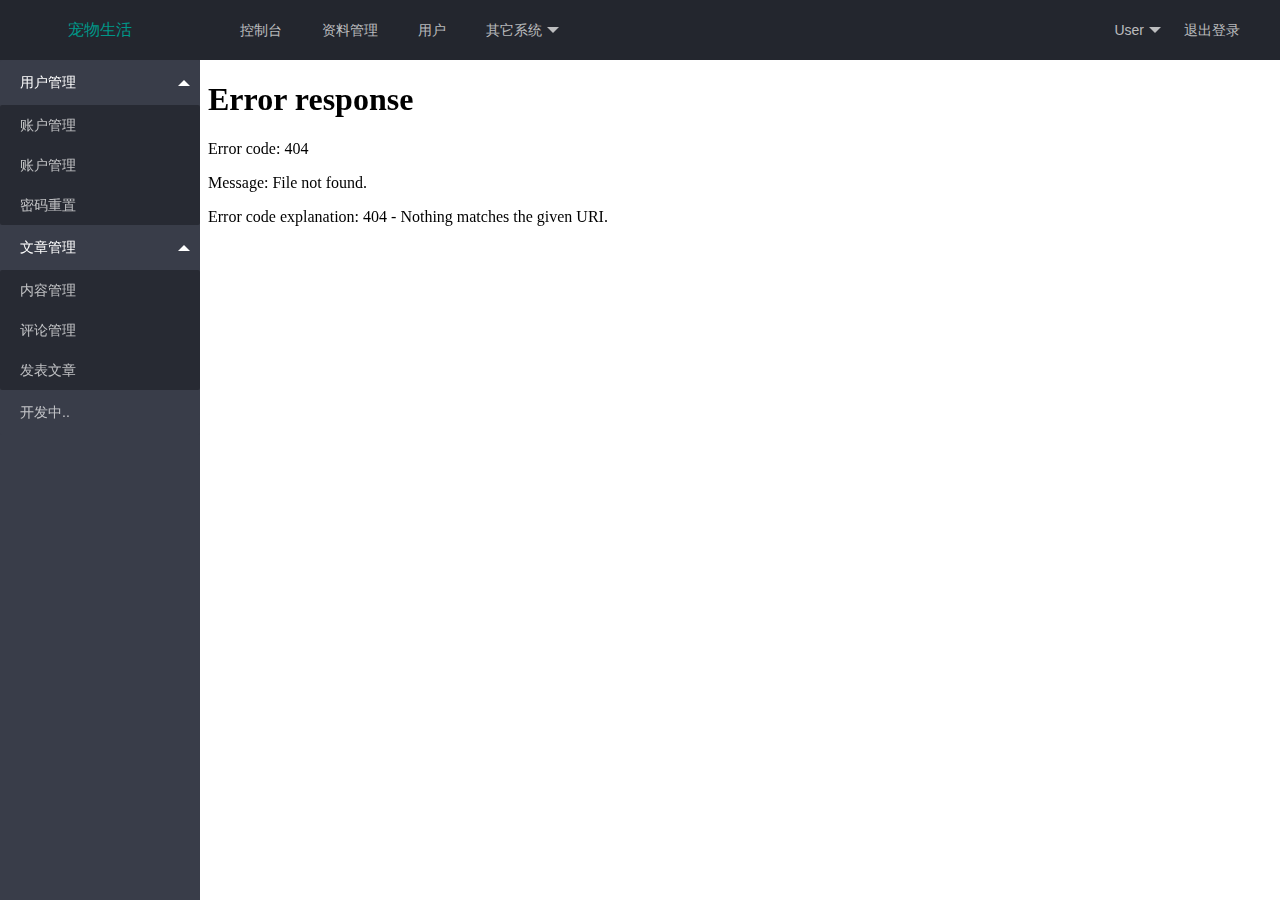
==== src/main/resources/static/admin.html @ 0b6a1676 "完成后台管理部分功能" ====
<!DOCTYPE html>
<html>
<head>
  <meta charset="utf-8">
  <meta name="viewport" content="width=device-width, initial-scale=1, maximum-scale=1">
  <title>宠物生活后台管理</title>
  <link rel="stylesheet" href="./layui/css/layui.css">
</head>

<body class="layui-layout-body">
<div class="layui-layout layui-layout-admin">
  <div class="layui-header">
    <div class="layui-logo">宠物生活</div>
    <!-- 头部区域（可配合layui已有的水平导航） -->
    <ul class="layui-nav layui-layout-left">
      <li class="layui-nav-item"><a href="">控制台</a></li>
      <li class="layui-nav-item"><a href="">资料管理</a></li>
      <li class="layui-nav-item"><a href="">用户</a></li>
      <li class="layui-nav-item">
        <a href="javascript:;">其它系统</a>
        <dl class="layui-nav-child">
          <dd><a href="">邮件管理</a></dd>
          <dd><a href="">消息管理</a></dd>
          <dd><a href="">授权管理</a></dd>
        </dl>
      </li>
    </ul>
    <ul class="layui-nav layui-layout-right">
      <li class="layui-nav-item">
        <a href="javascript:;">
          <!--                    <img src="http://t.cn/RCzsdCq" class="layui-nav-img">-->
          User
        </a>
        <dl class="layui-nav-child">
          <dd><a href="">基本资料</a></dd>
          <dd><a href="">安全设置</a></dd>
        </dl>
      </li>
      <li class="layui-nav-item"><a href="">退出登录</a></li>
    </ul>
  </div>

  <div class="layui-side layui-bg-black">
    <div class="layui-side-scroll">
      <!-- 左侧导航区域（可配合layui已有的垂直导航） -->
      <ul class="layui-nav layui-nav-tree"  lay-filter="test">
        <li class="layui-nav-item layui-nav-itemed">
          <a class="" href="">用户管理</a>
          <dl class="layui-nav-child">
            <dd><a target="view-frame" href="page/user.html">账户管理</a></dd>
            <dd><a target="view-frame" href="">账户管理</a></dd>
            <dd><a target="view-frame" href="">密码重置</a></dd>
          </dl>
        </li>
        <li class="layui-nav-item layui-nav-itemed">
          <a class="" href="">文章管理</a>
          <dl class="layui-nav-child">
            <dd><a target="view-frame" href="page/article.html">内容管理</a></dd>
            <dd><a target="view-frame" href="page/comment.html">评论管理</a></dd>
            <dd><a target="view-frame" href="">发表文章</a></dd>
          </dl>
        </li>
        <li class="layui-nav-item"><a href="">开发中..</a></li>
      </ul>
    </div>
  </div>

  <div class="layui-body">
    <!-- 内容主体区域 -->
    <!--        <div style="padding: 15px">-->
    <iframe name="view-frame" src="page/welcome.html" scrolling="no" frameborder="0" id="demoAdmin" style="width: 100%; height: 100%;"></iframe>
    <!--        </div>-->
  </div>

  <div class="layui-footer">
    <!-- 底部固定区域 -->
    © layui.com - 底部固定区域
  </div>
</div>
<script src="./layui/layui.js"></script>
<script>
  //JavaScript代码区域
  layui.use('element', function(){
    var element = layui.element;

  });
  function reinitIframe() {
    var iframe = document.getElementById("urlIframe");
    try
    {
      var bHeight = iframe.contentWindow.document.body.scrollHeight;
      /*
      var dHeight = iframe.contentWindow.document.documentElement.scrollHeight;
      var height = Math.max(bHeight, dHeight);
      iframe.height = height; */
      iframe.height = bHeight;
    }
    catch (ex) { }
  }
</script>
</body>
<style>
  .layui-layout-admin .layui-body{bottom:0}
</style>
</html>
---- src/main/resources/static/layui/css/layui.css ----
/** layui-v2.5.5 MIT License By https://www.layui.com */
.layui-inline, img {
    display: inline-block;
    vertical-align: middle
}

h1, h2, h3, h4, h5, h6 {
    font-weight: 400
}

.layui-edge, .layui-header, .layui-inline, .layui-main {
    position: relative
}

.layui-body, .layui-edge, .layui-elip {
    overflow: hidden
}

.layui-btn, .layui-edge, .layui-inline, img {
    vertical-align: middle
}

.layui-btn, .layui-disabled, .layui-icon, .layui-unselect {
    -moz-user-select: none;
    -webkit-user-select: none;
    -ms-user-select: none
}

.layui-elip, .layui-form-checkbox span, .layui-form-pane .layui-form-label {
    text-overflow: ellipsis;
    white-space: nowrap
}

.layui-breadcrumb, .layui-tree-btnGroup {
    visibility: hidden
}

blockquote, body, button, dd, div, dl, dt, form, h1, h2, h3, h4, h5, h6, input, li, ol, p, pre, td, textarea, th, ul {
    margin: 0;
    padding: 0;
    -webkit-tap-highlight-color: rgba(0, 0, 0, 0)
}

a:active, a:hover {
    outline: 0
}

img {
    border: none
}

li {
    list-style: none
}

table {
    border-collapse: collapse;
    border-spacing: 0
}

h4, h5, h6 {
    font-size: 100%
}

button, input, optgroup, option, select, textarea {
    font-family: inherit;
    font-size: inherit;
    font-style: inherit;
    font-weight: inherit;
    outline: 0
}

pre {
    white-space: pre-wrap;
    white-space: -moz-pre-wrap;
    white-space: -pre-wrap;
    white-space: -o-pre-wrap;
    word-wrap: break-word
}

body {
    line-height: 24px;
    font: 14px Helvetica Neue, Helvetica, PingFang SC, Tahoma, Arial, sans-serif
}

hr {
    height: 1px;
    margin: 10px 0;
    border: 0;
    clear: both
}

a {
    color: #333;
    text-decoration: none
}

a:hover {
    color: #777
}

a cite {
    font-style: normal;
    *cursor: pointer
}

.layui-border-box, .layui-border-box * {
    box-sizing: border-box
}

.layui-box, .layui-box * {
    box-sizing: content-box
}

.layui-clear {
    clear: both;
    *zoom: 1
}

.layui-clear:after {
    content: '\20';
    clear: both;
    *zoom: 1;
    display: block;
    height: 0
}

.layui-inline {
    *display: inline;
    *zoom: 1
}

.layui-edge {
    display: inline-block;
    width: 0;
    height: 0;
    border-width: 6px;
    border-style: dashed;
    border-color: transparent
}

.layui-edge-top {
    top: -4px;
    border-bottom-color: #999;
    border-bottom-style: solid
}

.layui-edge-right {
    border-left-color: #999;
    border-left-style: solid
}

.layui-edge-bottom {
    top: 2px;
    border-top-color: #999;
    border-top-style: solid
}

.layui-edge-left {
    border-right-color: #999;
    border-right-style: solid
}

.layui-disabled, .layui-disabled:hover {
    color: #d2d2d2 !important;
    cursor: not-allowed !important
}

.layui-circle {
    border-radius: 100%
}

.layui-show {
    display: block !important
}

.layui-hide {
    display: none !important
}

@font-face {
    font-family: layui-icon;
    src: url(../font/iconfont.eot?v=250);
    src: url(../font/iconfont.eot?v=250#iefix) format('embedded-opentype'), url(../font/iconfont.woff2?v=250) format('woff2'), url(../font/iconfont.woff?v=250) format('woff'), url(../font/iconfont.ttf?v=250) format('truetype'), url(../font/iconfont.svg?v=250#layui-icon) format('svg')
}

.layui-icon {
    font-family: layui-icon !important;
    font-size: 16px;
    font-style: normal;
    -webkit-font-smoothing: antialiased;
    -moz-osx-font-smoothing: grayscale
}

.layui-icon-reply-fill:before {
    content: "\e611"
}

.layui-icon-set-fill:before {
    content: "\e614"
}

.layui-icon-menu-fill:before {
    content: "\e60f"
}

.layui-icon-search:before {
    content: "\e615"
}

.layui-icon-share:before {
    content: "\e641"
}

.layui-icon-set-sm:before {
    content: "\e620"
}

.layui-icon-engine:before {
    content: "\e628"
}

.layui-icon-close:before {
    content: "\1006"
}

.layui-icon-close-fill:before {
    content: "\1007"
}

.layui-icon-chart-screen:before {
    content: "\e629"
}

.layui-icon-star:before {
    content: "\e600"
}

.layui-icon-circle-dot:before {
    content: "\e617"
}

.layui-icon-chat:before {
    content: "\e606"
}

.layui-icon-release:before {
    content: "\e609"
}

.layui-icon-list:before {
    content: "\e60a"
}

.layui-icon-chart:before {
    content: "\e62c"
}

.layui-icon-ok-circle:before {
    content: "\1005"
}

.layui-icon-layim-theme:before {
    content: "\e61b"
}

.layui-icon-table:before {
    content: "\e62d"
}

.layui-icon-right:before {
    content: "\e602"
}

.layui-icon-left:before {
    content: "\e603"
}

.layui-icon-cart-simple:before {
    content: "\e698"
}

.layui-icon-face-cry:before {
    content: "\e69c"
}

.layui-icon-face-smile:before {
    content: "\e6af"
}

.layui-icon-survey:before {
    content: "\e6b2"
}

.layui-icon-tree:before {
    content: "\e62e"
}

.layui-icon-upload-circle:before {
    content: "\e62f"
}

.layui-icon-add-circle:before {
    content: "\e61f"
}

.layui-icon-download-circle:before {
    content: "\e601"
}

.layui-icon-templeate-1:before {
    content: "\e630"
}

.layui-icon-util:before {
    content: "\e631"
}

.layui-icon-face-surprised:before {
    content: "\e664"
}

.layui-icon-edit:before {
    content: "\e642"
}

.layui-icon-speaker:before {
    content: "\e645"
}

.layui-icon-down:before {
    content: "\e61a"
}

.layui-icon-file:before {
    content: "\e621"
}

.layui-icon-layouts:before {
    content: "\e632"
}

.layui-icon-rate-half:before {
    content: "\e6c9"
}

.layui-icon-add-circle-fine:before {
    content: "\e608"
}

.layui-icon-prev-circle:before {
    content: "\e633"
}

.layui-icon-read:before {
    content: "\e705"
}

.layui-icon-404:before {
    content: "\e61c"
}

.layui-icon-carousel:before {
    content: "\e634"
}

.layui-icon-help:before {
    content: "\e607"
}

.layui-icon-code-circle:before {
    content: "\e635"
}

.layui-icon-water:before {
    content: "\e636"
}

.layui-icon-username:before {
    content: "\e66f"
}

.layui-icon-find-fill:before {
    content: "\e670"
}

.layui-icon-about:before {
    content: "\e60b"
}

.layui-icon-location:before {
    content: "\e715"
}

.layui-icon-up:before {
    content: "\e619"
}

.layui-icon-pause:before {
    content: "\e651"
}

.layui-icon-date:before {
    content: "\e637"
}

.layui-icon-layim-uploadfile:before {
    content: "\e61d"
}

.layui-icon-delete:before {
    content: "\e640"
}

.layui-icon-play:before {
    content: "\e652"
}

.layui-icon-top:before {
    content: "\e604"
}

.layui-icon-friends:before {
    content: "\e612"
}

.layui-icon-refresh-3:before {
    content: "\e9aa"
}

.layui-icon-ok:before {
    content: "\e605"
}

.layui-icon-layer:before {
    content: "\e638"
}

.layui-icon-face-smile-fine:before {
    content: "\e60c"
}

.layui-icon-dollar:before {
    content: "\e659"
}

.layui-icon-group:before {
    content: "\e613"
}

.layui-icon-layim-download:before {
    content: "\e61e"
}

.layui-icon-picture-fine:before {
    content: "\e60d"
}

.layui-icon-link:before {
    content: "\e64c"
}

.layui-icon-diamond:before {
    content: "\e735"
}

.layui-icon-log:before {
    content: "\e60e"
}

.layui-icon-rate-solid:before {
    content: "\e67a"
}

.layui-icon-fonts-del:before {
    content: "\e64f"
}

.layui-icon-unlink:before {
    content: "\e64d"
}

.layui-icon-fonts-clear:before {
    content: "\e639"
}

.layui-icon-triangle-r:before {
    content: "\e623"
}

.layui-icon-circle:before {
    content: "\e63f"
}

.layui-icon-radio:before {
    content: "\e643"
}

.layui-icon-align-center:before {
    content: "\e647"
}

.layui-icon-align-right:before {
    content: "\e648"
}

.layui-icon-align-left:before {
    content: "\e649"
}

.layui-icon-loading-1:before {
    content: "\e63e"
}

.layui-icon-return:before {
    content: "\e65c"
}

.layui-icon-fonts-strong:before {
    content: "\e62b"
}

.layui-icon-upload:before {
    content: "\e67c"
}

.layui-icon-dialogue:before {
    content: "\e63a"
}

.layui-icon-video:before {
    content: "\e6ed"
}

.layui-icon-headset:before {
    content: "\e6fc"
}

.layui-icon-cellphone-fine:before {
    content: "\e63b"
}

.layui-icon-add-1:before {
    content: "\e654"
}

.layui-icon-face-smile-b:before {
    content: "\e650"
}

.layui-icon-fonts-html:before {
    content: "\e64b"
}

.layui-icon-form:before {
    content: "\e63c"
}

.layui-icon-cart:before {
    content: "\e657"
}

.layui-icon-camera-fill:before {
    content: "\e65d"
}

.layui-icon-tabs:before {
    content: "\e62a"
}

.layui-icon-fonts-code:before {
    content: "\e64e"
}

.layui-icon-fire:before {
    content: "\e756"
}

.layui-icon-set:before {
    content: "\e716"
}

.layui-icon-fonts-u:before {
    content: "\e646"
}

.layui-icon-triangle-d:before {
    content: "\e625"
}

.layui-icon-tips:before {
    content: "\e702"
}

.layui-icon-picture:before {
    content: "\e64a"
}

.layui-icon-more-vertical:before {
    content: "\e671"
}

.layui-icon-flag:before {
    content: "\e66c"
}

.layui-icon-loading:before {
    content: "\e63d"
}

.layui-icon-fonts-i:before {
    content: "\e644"
}

.layui-icon-refresh-1:before {
    content: "\e666"
}

.layui-icon-rmb:before {
    content: "\e65e"
}

.layui-icon-home:before {
    content: "\e68e"
}

.layui-icon-user:before {
    content: "\e770"
}

.layui-icon-notice:before {
    content: "\e667"
}

.layui-icon-login-weibo:before {
    content: "\e675"
}

.layui-icon-voice:before {
    content: "\e688"
}

.layui-icon-upload-drag:before {
    content: "\e681"
}

.layui-icon-login-qq:before {
    content: "\e676"
}

.layui-icon-snowflake:before {
    content: "\e6b1"
}

.layui-icon-file-b:before {
    content: "\e655"
}

.layui-icon-template:before {
    content: "\e663"
}

.layui-icon-auz:before {
    content: "\e672"
}

.layui-icon-console:before {
    content: "\e665"
}

.layui-icon-app:before {
    content: "\e653"
}

.layui-icon-prev:before {
    content: "\e65a"
}

.layui-icon-website:before {
    content: "\e7ae"
}

.layui-icon-next:before {
    content: "\e65b"
}

.layui-icon-component:before {
    content: "\e857"
}

.layui-icon-more:before {
    content: "\e65f"
}

.layui-icon-login-wechat:before {
    content: "\e677"
}

.layui-icon-shrink-right:before {
    content: "\e668"
}

.layui-icon-spread-left:before {
    content: "\e66b"
}

.layui-icon-camera:before {
    content: "\e660"
}

.layui-icon-note:before {
    content: "\e66e"
}

.layui-icon-refresh:before {
    content: "\e669"
}

.layui-icon-female:before {
    content: "\e661"
}

.layui-icon-male:before {
    content: "\e662"
}

.layui-icon-password:before {
    content: "\e673"
}

.layui-icon-senior:before {
    content: "\e674"
}

.layui-icon-theme:before {
    content: "\e66a"
}

.layui-icon-tread:before {
    content: "\e6c5"
}

.layui-icon-praise:before {
    content: "\e6c6"
}

.layui-icon-star-fill:before {
    content: "\e658"
}

.layui-icon-rate:before {
    content: "\e67b"
}

.layui-icon-template-1:before {
    content: "\e656"
}

.layui-icon-vercode:before {
    content: "\e679"
}

.layui-icon-cellphone:before {
    content: "\e678"
}

.layui-icon-screen-full:before {
    content: "\e622"
}

.layui-icon-screen-restore:before {
    content: "\e758"
}

.layui-icon-cols:before {
    content: "\e610"
}

.layui-icon-export:before {
    content: "\e67d"
}

.layui-icon-print:before {
    content: "\e66d"
}

.layui-icon-slider:before {
    content: "\e714"
}

.layui-icon-addition:before {
    content: "\e624"
}

.layui-icon-subtraction:before {
    content: "\e67e"
}

.layui-icon-service:before {
    content: "\e626"
}

.layui-icon-transfer:before {
    content: "\e691"
}

.layui-main {
    width: 1140px;
    margin: 0 auto
}

.layui-header {
    z-index: 1000;
    height: 60px
}

.layui-header a:hover {
    transition: all .5s;
    -webkit-transition: all .5s
}

.layui-side {
    position: fixed;
    left: 0;
    top: 0;
    bottom: 0;
    z-index: 999;
    width: 200px;
    overflow-x: hidden
}

.layui-side-scroll {
    position: relative;
    width: 220px;
    height: 100%;
    overflow-x: hidden
}

.layui-body {
    position: absolute;
    left: 200px;
    right: 0;
    top: 0;
    bottom: 0;
    z-index: 998;
    width: auto;
    overflow-y: auto;
    box-sizing: border-box
}

.layui-layout-body {
    overflow: hidden
}

.layui-layout-admin .layui-header {
    background-color: #23262E
}

.layui-layout-admin .layui-side {
    top: 60px;
    width: 200px;
    overflow-x: hidden
}

.layui-layout-admin .layui-body {
    position: fixed;
    top: 60px;
    bottom: 44px
}

.layui-layout-admin .layui-main {
    width: auto;
    margin: 0 15px
}


.layui-layout-admin .layui-logo {
    position: absolute;
    left: 0;
    top: 0;
    width: 200px;
    height: 100%;
    line-height: 60px;
    text-align: center;
    color: #009688;
    font-size: 16px
}

.layui-layout-admin .layui-header .layui-nav {
    background: 0 0
}

.layui-layout-left {
    position: absolute !important;
    left: 200px;
    top: 0
}

.layui-layout-right {
    position: absolute !important;
    right: 0;
    top: 0
}

.layui-container {
    position: relative;
    margin: 0 auto;
    padding: 0 15px;
    box-sizing: border-box
}

.layui-fluid {
    position: relative;
    margin: 0 auto;
    padding: 0 15px
}

.layui-row:after, .layui-row:before {
    content: '';
    display: block;
    clear: both
}

.layui-col-lg1, .layui-col-lg10, .layui-col-lg11, .layui-col-lg12, .layui-col-lg2, .layui-col-lg3, .layui-col-lg4, .layui-col-lg5, .layui-col-lg6, .layui-col-lg7, .layui-col-lg8, .layui-col-lg9, .layui-col-md1, .layui-col-md10, .layui-col-md11, .layui-col-md12, .layui-col-md2, .layui-col-md3, .layui-col-md4, .layui-col-md5, .layui-col-md6, .layui-col-md7, .layui-col-md8, .layui-col-md9, .layui-col-sm1, .layui-col-sm10, .layui-col-sm11, .layui-col-sm12, .layui-col-sm2, .layui-col-sm3, .layui-col-sm4, .layui-col-sm5, .layui-col-sm6, .layui-col-sm7, .layui-col-sm8, .layui-col-sm9, .layui-col-xs1, .layui-col-xs10, .layui-col-xs11, .layui-col-xs12, .layui-col-xs2, .layui-col-xs3, .layui-col-xs4, .layui-col-xs5, .layui-col-xs6, .layui-col-xs7, .layui-col-xs8, .layui-col-xs9 {
    position: relative;
    display: block;
    box-sizing: border-box
}

.layui-col-xs1, .layui-col-xs10, .layui-col-xs11, .layui-col-xs12, .layui-col-xs2, .layui-col-xs3, .layui-col-xs4, .layui-col-xs5, .layui-col-xs6, .layui-col-xs7, .layui-col-xs8, .layui-col-xs9 {
    float: left
}

.layui-col-xs1 {
    width: 8.33333333%
}

.layui-col-xs2 {
    width: 16.66666667%
}

.layui-col-xs3 {
    width: 25%
}

.layui-col-xs4 {
    width: 33.33333333%
}

.layui-col-xs5 {
    width: 41.66666667%
}

.layui-col-xs6 {
    width: 50%
}

.layui-col-xs7 {
    width: 58.33333333%
}

.layui-col-xs8 {
    width: 66.66666667%
}

.layui-col-xs9 {
    width: 75%
}

.layui-col-xs10 {
    width: 83.33333333%
}

.layui-col-xs11 {
    width: 91.66666667%
}

.layui-col-xs12 {
    width: 100%
}

.layui-col-xs-offset1 {
    margin-left: 8.33333333%
}

.layui-col-xs-offset2 {
    margin-left: 16.66666667%
}

.layui-col-xs-offset3 {
    margin-left: 25%
}

.layui-col-xs-offset4 {
    margin-left: 33.33333333%
}

.layui-col-xs-offset5 {
    margin-left: 41.66666667%
}

.layui-col-xs-offset6 {
    margin-left: 50%
}

.layui-col-xs-offset7 {
    margin-left: 58.33333333%
}

.layui-col-xs-offset8 {
    margin-left: 66.66666667%
}

.layui-col-xs-offset9 {
    margin-left: 75%
}

.layui-col-xs-offset10 {
    margin-left: 83.33333333%
}

.layui-col-xs-offset11 {
    margin-left: 91.66666667%
}

.layui-col-xs-offset12 {
    margin-left: 100%
}

@media screen and (max-width: 768px) {
    .layui-hide-xs {
        display: none !important
    }

    .layui-show-xs-block {
        display: block !important
    }

    .layui-show-xs-inline {
        display: inline !important
    }

    .layui-show-xs-inline-block {
        display: inline-block !important
    }
}

@media screen and (min-width: 768px) {
    .layui-container {
        width: 750px
    }

    .layui-hide-sm {
        display: none !important
    }

    .layui-show-sm-block {
        display: block !important
    }

    .layui-show-sm-inline {
        display: inline !important
    }

    .layui-show-sm-inline-block {
        display: inline-block !important
    }

    .layui-col-sm1, .layui-col-sm10, .layui-col-sm11, .layui-col-sm12, .layui-col-sm2, .layui-col-sm3, .layui-col-sm4, .layui-col-sm5, .layui-col-sm6, .layui-col-sm7, .layui-col-sm8, .layui-col-sm9 {
        float: left
    }

    .layui-col-sm1 {
        width: 8.33333333%
    }

    .layui-col-sm2 {
        width: 16.66666667%
    }

    .layui-col-sm3 {
        width: 25%
    }

    .layui-col-sm4 {
        width: 33.33333333%
    }

    .layui-col-sm5 {
        width: 41.66666667%
    }

    .layui-col-sm6 {
        width: 50%
    }

    .layui-col-sm7 {
        width: 58.33333333%
    }

    .layui-col-sm8 {
        width: 66.66666667%
    }

    .layui-col-sm9 {
        width: 75%
    }

    .layui-col-sm10 {
        width: 83.33333333%
    }

    .layui-col-sm11 {
        width: 91.66666667%
    }

    .layui-col-sm12 {
        width: 100%
    }

    .layui-col-sm-offset1 {
        margin-left: 8.33333333%
    }

    .layui-col-sm-offset2 {
        margin-left: 16.66666667%
    }

    .layui-col-sm-offset3 {
        margin-left: 25%
    }

    .layui-col-sm-offset4 {
        margin-left: 33.33333333%
    }

    .layui-col-sm-offset5 {
        margin-left: 41.66666667%
    }

    .layui-col-sm-offset6 {
        margin-left: 50%
    }

    .layui-col-sm-offset7 {
        margin-left: 58.33333333%
    }

    .layui-col-sm-offset8 {
        margin-left: 66.66666667%
    }

    .layui-col-sm-offset9 {
        margin-left: 75%
    }

    .layui-col-sm-offset10 {
        margin-left: 83.33333333%
    }

    .layui-col-sm-offset11 {
        margin-left: 91.66666667%
    }

    .layui-col-sm-offset12 {
        margin-left: 100%
    }
}

@media screen and (min-width: 992px) {
    .layui-container {
        width: 970px
    }

    .layui-hide-md {
        display: none !important
    }

    .layui-show-md-block {
        display: block !important
    }

    .layui-show-md-inline {
        display: inline !important
    }

    .layui-show-md-inline-block {
        display: inline-block !important
    }

    .layui-col-md1, .layui-col-md10, .layui-col-md11, .layui-col-md12, .layui-col-md2, .layui-col-md3, .layui-col-md4, .layui-col-md5, .layui-col-md6, .layui-col-md7, .layui-col-md8, .layui-col-md9 {
        float: left
    }

    .layui-col-md1 {
        width: 8.33333333%
    }

    .layui-col-md2 {
        width: 16.66666667%
    }

    .layui-col-md3 {
        width: 25%
    }

    .layui-col-md4 {
        width: 33.33333333%
    }

    .layui-col-md5 {
        width: 41.66666667%
    }

    .layui-col-md6 {
        width: 50%
    }

    .layui-col-md7 {
        width: 58.33333333%
    }

    .layui-col-md8 {
        width: 66.66666667%
    }

    .layui-col-md9 {
        width: 75%
    }

    .layui-col-md10 {
        width: 83.33333333%
    }

    .layui-col-md11 {
        width: 91.66666667%
    }

    .layui-col-md12 {
        width: 100%
    }

    .layui-col-md-offset1 {
        margin-left: 8.33333333%
    }

    .layui-col-md-offset2 {
        margin-left: 16.66666667%
    }

    .layui-col-md-offset3 {
        margin-left: 25%
    }

    .layui-col-md-offset4 {
        margin-left: 33.33333333%
    }

    .layui-col-md-offset5 {
        margin-left: 41.66666667%
    }

    .layui-col-md-offset6 {
        margin-left: 50%
    }

    .layui-col-md-offset7 {
        margin-left: 58.33333333%
    }

    .layui-col-md-offset8 {
        margin-left: 66.66666667%
    }

    .layui-col-md-offset9 {
        margin-left: 75%
    }

    .layui-col-md-offset10 {
        margin-left: 83.33333333%
    }

    .layui-col-md-offset11 {
        margin-left: 91.66666667%
    }

    .layui-col-md-offset12 {
        margin-left: 100%
    }
}

@media screen and (min-width: 1200px) {
    .layui-container {
        width: 1170px
    }

    .layui-hide-lg {
        display: none !important
    }

    .layui-show-lg-block {
        display: block !important
    }

    .layui-show-lg-inline {
        display: inline !important
    }

    .layui-show-lg-inline-block {
        display: inline-block !important
    }

    .layui-col-lg1, .layui-col-lg10, .layui-col-lg11, .layui-col-lg12, .layui-col-lg2, .layui-col-lg3, .layui-col-lg4, .layui-col-lg5, .layui-col-lg6, .layui-col-lg7, .layui-col-lg8, .layui-col-lg9 {
        float: left
    }

    .layui-col-lg1 {
        width: 8.33333333%
    }

    .layui-col-lg2 {
        width: 16.66666667%
    }

    .layui-col-lg3 {
        width: 25%
    }

    .layui-col-lg4 {
        width: 33.33333333%
    }

    .layui-col-lg5 {
        width: 41.66666667%
    }

    .layui-col-lg6 {
        width: 50%
    }

    .layui-col-lg7 {
        width: 58.33333333%
    }

    .layui-col-lg8 {
        width: 66.66666667%
    }

    .layui-col-lg9 {
        width: 75%
    }

    .layui-col-lg10 {
        width: 83.33333333%
    }

    .layui-col-lg11 {
        width: 91.66666667%
    }

    .layui-col-lg12 {
        width: 100%
    }

    .layui-col-lg-offset1 {
        margin-left: 8.33333333%
    }

    .layui-col-lg-offset2 {
        margin-left: 16.66666667%
    }

    .layui-col-lg-offset3 {
        margin-left: 25%
    }

    .layui-col-lg-offset4 {
        margin-left: 33.33333333%
    }

    .layui-col-lg-offset5 {
        margin-left: 41.66666667%
    }

    .layui-col-lg-offset6 {
        margin-left: 50%
    }

    .layui-col-lg-offset7 {
        margin-left: 58.33333333%
    }

    .layui-col-lg-offset8 {
        margin-left: 66.66666667%
    }

    .layui-col-lg-offset9 {
        margin-left: 75%
    }

    .layui-col-lg-offset10 {
        margin-left: 83.33333333%
    }

    .layui-col-lg-offset11 {
        margin-left: 91.66666667%
    }

    .layui-col-lg-offset12 {
        margin-left: 100%
    }
}

.layui-col-space1 {
    margin: -.5px
}

.layui-col-space1 > * {
    padding: .5px
}

.layui-col-space3 {
    margin: -1.5px
}

.layui-col-space3 > * {
    padding: 1.5px
}

.layui-col-space5 {
    margin: -2.5px
}

.layui-col-space5 > * {
    padding: 2.5px
}

.layui-col-space8 {
    margin: -3.5px
}

.layui-col-space8 > * {
    padding: 3.5px
}

.layui-col-space10 {
    margin: -5px
}

.layui-col-space10 > * {
    padding: 5px
}

.layui-col-space12 {
    margin: -6px
}

.layui-col-space12 > * {
    padding: 6px
}

.layui-col-space15 {
    margin: -7.5px
}

.layui-col-space15 > * {
    padding: 7.5px
}

.layui-col-space18 {
    margin: -9px
}

.layui-col-space18 > * {
    padding: 9px
}

.layui-col-space20 {
    margin: -10px
}

.layui-col-space20 > * {
    padding: 10px
}

.layui-col-space22 {
    margin: -11px
}

.layui-col-space22 > * {
    padding: 11px
}

.layui-col-space25 {
    margin: -12.5px
}

.layui-col-space25 > * {
    padding: 12.5px
}

.layui-col-space30 {
    margin: -15px
}

.layui-col-space30 > * {
    padding: 15px
}

.layui-btn, .layui-input, .layui-select, .layui-textarea, .layui-upload-button {
    outline: 0;
    -webkit-appearance: none;
    transition: all .3s;
    -webkit-transition: all .3s;
    box-sizing: border-box
}

.layui-elem-quote {
    margin-bottom: 10px;
    padding: 15px;
    line-height: 22px;
    border-left: 5px solid #009688;
    border-radius: 0 2px 2px 0;
    background-color: #f2f2f2
}

.layui-quote-nm {
    border-style: solid;
    border-width: 1px 1px 1px 5px;
    background: 0 0
}

.layui-elem-field {
    margin-bottom: 10px;
    padding: 0;
    border-width: 1px;
    border-style: solid
}

.layui-elem-field legend {
    margin-left: 20px;
    padding: 0 10px;
    font-size: 20px;
    font-weight: 300
}

.layui-field-title {
    margin: 10px 0 20px;
    border-width: 1px 0 0
}

.layui-field-box {
    padding: 10px 15px
}

.layui-field-title .layui-field-box {
    padding: 10px 0
}

.layui-progress {
    position: relative;
    height: 6px;
    border-radius: 20px;
    background-color: #e2e2e2
}

.layui-progress-bar {
    position: absolute;
    left: 0;
    top: 0;
    width: 0;
    max-width: 100%;
    height: 6px;
    border-radius: 20px;
    text-align: right;
    background-color: #5FB878;
    transition: all .3s;
    -webkit-transition: all .3s
}

.layui-progress-big, .layui-progress-big .layui-progress-bar {
    height: 18px;
    line-height: 18px
}

.layui-progress-text {
    position: relative;
    top: -20px;
    line-height: 18px;
    font-size: 12px;
    color: #666
}

.layui-progress-big .layui-progress-text {
    position: static;
    padding: 0 10px;
    color: #fff
}

.layui-collapse {
    border-width: 1px;
    border-style: solid;
    border-radius: 2px
}

.layui-colla-content, .layui-colla-item {
    border-top-width: 1px;
    border-top-style: solid
}

.layui-colla-item:first-child {
    border-top: none
}

.layui-colla-title {
    position: relative;
    height: 42px;
    line-height: 42px;
    padding: 0 15px 0 35px;
    color: #333;
    background-color: #f2f2f2;
    cursor: pointer;
    font-size: 14px;
    overflow: hidden
}

.layui-colla-content {
    display: none;
    padding: 10px 15px;
    line-height: 22px;
    color: #666
}

.layui-colla-icon {
    position: absolute;
    left: 15px;
    top: 0;
    font-size: 14px
}

.layui-card {
    margin-bottom: 15px;
    border-radius: 2px;
    background-color: #fff;
    box-shadow: 0 1px 2px 0 rgba(0, 0, 0, .05)
}

.layui-card:last-child {
    margin-bottom: 0
}

.layui-card-header {
    position: relative;
    height: 42px;
    line-height: 42px;
    padding: 0 15px;
    border-bottom: 1px solid #f6f6f6;
    color: #333;
    border-radius: 2px 2px 0 0;
    font-size: 14px
}

.layui-bg-black, .layui-bg-blue, .layui-bg-cyan, .layui-bg-green, .layui-bg-orange, .layui-bg-red {
    color: #fff !important
}

.layui-card-body {
    position: relative;
    padding: 10px 15px;
    line-height: 24px
}

.layui-card-body[pad15] {
    padding: 15px
}

.layui-card-body[pad20] {
    padding: 20px
}

.layui-card-body .layui-table {
    margin: 5px 0
}

.layui-card .layui-tab {
    margin: 0
}

.layui-panel-window {
    position: relative;
    padding: 15px;
    border-radius: 0;
    border-top: 5px solid #E6E6E6;
    background-color: #fff
}

.layui-auxiliar-moving {
    position: fixed;
    left: 0;
    right: 0;
    top: 0;
    bottom: 0;
    width: 100%;
    height: 100%;
    background: 0 0;
    z-index: 9999999999
}

.layui-form-label, .layui-form-mid, .layui-form-select, .layui-input-block, .layui-input-inline, .layui-textarea {
    position: relative
}

.layui-bg-red {
    background-color: #FF5722 !important
}

.layui-bg-orange {
    background-color: #FFB800 !important
}

.layui-bg-green {
    background-color: #009688 !important
}

.layui-bg-cyan {
    background-color: #2F4056 !important
}

.layui-bg-blue {
    background-color: #1E9FFF !important
}

.layui-bg-black {
    background-color: #393D49 !important
}

.layui-bg-gray {
    background-color: #eee !important;
    color: #666 !important
}

.layui-badge-rim, .layui-colla-content, .layui-colla-item, .layui-collapse, .layui-elem-field, .layui-form-pane .layui-form-item[pane], .layui-form-pane .layui-form-label, .layui-input, .layui-layedit, .layui-layedit-tool, .layui-quote-nm, .layui-select, .layui-tab-bar, .layui-tab-card, .layui-tab-title, .layui-tab-title .layui-this:after, .layui-textarea {
    border-color: #e6e6e6
}

.layui-timeline-item:before, hr {
    background-color: #e6e6e6
}

.layui-text {
    line-height: 22px;
    font-size: 14px;
    color: #666
}

.layui-text h1, .layui-text h2, .layui-text h3 {
    font-weight: 500;
    color: #333
}

.layui-text h1 {
    font-size: 30px
}

.layui-text h2 {
    font-size: 24px
}

.layui-text h3 {
    font-size: 18px
}

.layui-text a:not(.layui-btn) {
    color: #01AAED
}

.layui-text a:not(.layui-btn):hover {
    text-decoration: underline
}

.layui-text ul {
    padding: 5px 0 5px 15px
}

.layui-text ul li {
    margin-top: 5px;
    list-style-type: disc
}

.layui-text em, .layui-word-aux {
    color: #999 !important;
    padding: 0 5px !important
}

.layui-btn {
    display: inline-block;
    height: 38px;
    line-height: 38px;
    padding: 0 18px;
    background-color: #009688;
    color: #fff;
    white-space: nowrap;
    text-align: center;
    font-size: 14px;
    border: none;
    border-radius: 2px;
    cursor: pointer
}

.layui-btn:hover {
    opacity: .8;
    filter: alpha(opacity=80);
    color: #fff
}

.layui-btn:active {
    opacity: 1;
    filter: alpha(opacity=100)
}

.layui-btn + .layui-btn {
    margin-left: 10px
}

.layui-btn-container {
    font-size: 0
}

.layui-btn-container .layui-btn {
    margin-right: 10px;
    margin-bottom: 10px
}

.layui-btn-container .layui-btn + .layui-btn {
    margin-left: 0
}

.layui-table .layui-btn-container .layui-btn {
    margin-bottom: 9px
}

.layui-btn-radius {
    border-radius: 100px
}

.layui-btn .layui-icon {
    margin-right: 3px;
    font-size: 18px;
    vertical-align: bottom;
    vertical-align: middle \9
}

.layui-btn-primary {
    border: 1px solid #C9C9C9;
    background-color: #fff;
    color: #555
}

.layui-btn-primary:hover {
    border-color: #009688;
    color: #333
}

.layui-btn-normal {
    background-color: #1E9FFF
}

.layui-btn-warm {
    background-color: #FFB800
}

.layui-btn-danger {
    background-color: #FF5722
}

.layui-btn-checked {
    background-color: #5FB878
}

.layui-btn-disabled, .layui-btn-disabled:active, .layui-btn-disabled:hover {
    border: 1px solid #e6e6e6;
    background-color: #FBFBFB;
    color: #C9C9C9;
    cursor: not-allowed;
    opacity: 1
}

.layui-btn-lg {
    height: 44px;
    line-height: 44px;
    padding: 0 25px;
    font-size: 16px
}

.layui-btn-sm {
    height: 30px;
    line-height: 30px;
    padding: 0 10px;
    font-size: 12px
}

.layui-btn-sm i {
    font-size: 16px !important
}

.layui-btn-xs {
    height: 22px;
    line-height: 22px;
    padding: 0 5px;
    font-size: 12px
}

.layui-btn-xs i {
    font-size: 14px !important
}

.layui-btn-group {
    display: inline-block;
    vertical-align: middle;
    font-size: 0
}

.layui-btn-group .layui-btn {
    margin-left: 0 !important;
    margin-right: 0 !important;
    border-left: 1px solid rgba(255, 255, 255, .5);
    border-radius: 0
}

.layui-btn-group .layui-btn-primary {
    border-left: none
}

.layui-btn-group .layui-btn-primary:hover {
    border-color: #C9C9C9;
    color: #009688
}

.layui-btn-group .layui-btn:first-child {
    border-left: none;
    border-radius: 2px 0 0 2px
}

.layui-btn-group .layui-btn-primary:first-child {
    border-left: 1px solid #c9c9c9
}

.layui-btn-group .layui-btn:last-child {
    border-radius: 0 2px 2px 0
}

.layui-btn-group .layui-btn + .layui-btn {
    margin-left: 0
}

.layui-btn-group + .layui-btn-group {
    margin-left: 10px
}

.layui-btn-fluid {
    width: 100%
}

.layui-input, .layui-select, .layui-textarea {
    height: 38px;
    line-height: 1.3;
    line-height: 38px \9;
    border-width: 1px;
    border-style: solid;
    background-color: #fff;
    border-radius: 2px
}

.layui-input::-webkit-input-placeholder, .layui-select::-webkit-input-placeholder, .layui-textarea::-webkit-input-placeholder {
    line-height: 1.3
}

.layui-input, .layui-textarea {
    display: block;
    width: 100%;
    padding-left: 10px
}

.layui-input:hover, .layui-textarea:hover {
    border-color: #D2D2D2 !important
}

.layui-input:focus, .layui-textarea:focus {
    border-color: #C9C9C9 !important
}

.layui-textarea {
    min-height: 100px;
    height: auto;
    line-height: 20px;
    padding: 6px 10px;
    resize: vertical
}

.layui-select {
    padding: 0 10px
}

.layui-form input[type=checkbox], .layui-form input[type=radio], .layui-form select {
    display: none
}

.layui-form [lay-ignore] {
    display: initial
}

.layui-form-item {
    margin-bottom: 15px;
    clear: both;
    *zoom: 1
}

.layui-form-item:after {
    content: '\20';
    clear: both;
    *zoom: 1;
    display: block;
    height: 0
}

.layui-form-label {
    float: left;
    display: block;
    padding: 9px 15px;
    width: 80px;
    font-weight: 400;
    line-height: 20px;
    text-align: right
}

.layui-form-label-col {
    display: block;
    float: none;
    padding: 9px 0;
    line-height: 20px;
    text-align: left
}

.layui-form-item .layui-inline {
    margin-bottom: 5px;
    margin-right: 10px
}

.layui-input-block {
    margin-left: 110px;
    min-height: 36px
}

.layui-input-inline {
    display: inline-block;
    vertical-align: middle
}

.layui-form-item .layui-input-inline {
    float: left;
    width: 190px;
    margin-right: 10px
}

.layui-form-text .layui-input-inline {
    width: auto
}

.layui-form-mid {
    float: left;
    display: block;
    padding: 9px 0 !important;
    line-height: 20px;
    margin-right: 10px
}

.layui-form-danger + .layui-form-select .layui-input, .layui-form-danger:focus {
    border-color: #FF5722 !important
}

.layui-form-select .layui-input {
    padding-right: 30px;
    cursor: pointer
}

.layui-form-select .layui-edge {
    position: absolute;
    right: 10px;
    top: 50%;
    margin-top: -3px;
    cursor: pointer;
    border-width: 6px;
    border-top-color: #c2c2c2;
    border-top-style: solid;
    transition: all .3s;
    -webkit-transition: all .3s
}

.layui-form-select dl {
    display: none;
    position: absolute;
    left: 0;
    top: 42px;
    padding: 5px 0;
    z-index: 899;
    min-width: 100%;
    border: 1px solid #d2d2d2;
    max-height: 300px;
    overflow-y: auto;
    background-color: #fff;
    border-radius: 2px;
    box-shadow: 0 2px 4px rgba(0, 0, 0, .12);
    box-sizing: border-box
}

.layui-form-select dl dd, .layui-form-select dl dt {
    padding: 0 10px;
    line-height: 36px;
    white-space: nowrap;
    overflow: hidden;
    text-overflow: ellipsis
}

.layui-form-select dl dt {
    font-size: 12px;
    color: #999
}

.layui-form-select dl dd {
    cursor: pointer
}

.layui-form-select dl dd:hover {
    background-color: #f2f2f2;
    -webkit-transition: .5s all;
    transition: .5s all
}

.layui-form-select .layui-select-group dd {
    padding-left: 20px
}

.layui-form-select dl dd.layui-select-tips {
    padding-left: 10px !important;
    color: #999
}

.layui-form-select dl dd.layui-this {
    background-color: #5FB878;
    color: #fff
}

.layui-form-checkbox, .layui-form-select dl dd.layui-disabled {
    background-color: #fff
}

.layui-form-selected dl {
    display: block
}

.layui-form-checkbox, .layui-form-checkbox *, .layui-form-switch {
    display: inline-block;
    vertical-align: middle
}

.layui-form-selected .layui-edge {
    margin-top: -9px;
    -webkit-transform: rotate(180deg);
    transform: rotate(180deg);
    margin-top: -3px \9
}

:root .layui-form-selected .layui-edge {
    margin-top: -9px \0/ IE9
}

.layui-form-selectup dl {
    top: auto;
    bottom: 42px
}

.layui-select-none {
    margin: 5px 0;
    text-align: center;
    color: #999
}

.layui-select-disabled .layui-disabled {
    border-color: #eee !important
}

.layui-select-disabled .layui-edge {
    border-top-color: #d2d2d2
}

.layui-form-checkbox {
    position: relative;
    height: 30px;
    line-height: 30px;
    margin-right: 10px;
    padding-right: 30px;
    cursor: pointer;
    font-size: 0;
    -webkit-transition: .1s linear;
    transition: .1s linear;
    box-sizing: border-box
}

.layui-form-checkbox span {
    padding: 0 10px;
    height: 100%;
    font-size: 14px;
    border-radius: 2px 0 0 2px;
    background-color: #d2d2d2;
    color: #fff;
    overflow: hidden
}

.layui-form-checkbox:hover span {
    background-color: #c2c2c2
}

.layui-form-checkbox i {
    position: absolute;
    right: 0;
    top: 0;
    width: 30px;
    height: 28px;
    border: 1px solid #d2d2d2;
    border-left: none;
    border-radius: 0 2px 2px 0;
    color: #fff;
    font-size: 20px;
    text-align: center
}

.layui-form-checkbox:hover i {
    border-color: #c2c2c2;
    color: #c2c2c2
}

.layui-form-checked, .layui-form-checked:hover {
    border-color: #5FB878
}

.layui-form-checked span, .layui-form-checked:hover span {
    background-color: #5FB878
}

.layui-form-checked i, .layui-form-checked:hover i {
    color: #5FB878
}

.layui-form-item .layui-form-checkbox {
    margin-top: 4px
}

.layui-form-checkbox[lay-skin=primary] {
    height: auto !important;
    line-height: normal !important;
    min-width: 18px;
    min-height: 18px;
    border: none !important;
    margin-right: 0;
    padding-left: 28px;
    padding-right: 0;
    background: 0 0
}

.layui-form-checkbox[lay-skin=primary] span {
    padding-left: 0;
    padding-right: 15px;
    line-height: 18px;
    background: 0 0;
    color: #666
}

.layui-form-checkbox[lay-skin=primary] i {
    right: auto;
    left: 0;
    width: 16px;
    height: 16px;
    line-height: 16px;
    border: 1px solid #d2d2d2;
    font-size: 12px;
    border-radius: 2px;
    background-color: #fff;
    -webkit-transition: .1s linear;
    transition: .1s linear
}

.layui-form-checkbox[lay-skin=primary]:hover i {
    border-color: #5FB878;
    color: #fff
}

.layui-form-checked[lay-skin=primary] i {
    border-color: #5FB878 !important;
    background-color: #5FB878;
    color: #fff
}

.layui-checkbox-disbaled[lay-skin=primary] span {
    background: 0 0 !important;
    color: #c2c2c2
}

.layui-checkbox-disbaled[lay-skin=primary]:hover i {
    border-color: #d2d2d2
}

.layui-form-item .layui-form-checkbox[lay-skin=primary] {
    margin-top: 10px
}

.layui-form-switch {
    position: relative;
    height: 22px;
    line-height: 22px;
    min-width: 35px;
    padding: 0 5px;
    margin-top: 8px;
    border: 1px solid #d2d2d2;
    border-radius: 20px;
    cursor: pointer;
    background-color: #fff;
    -webkit-transition: .1s linear;
    transition: .1s linear
}

.layui-form-switch i {
    position: absolute;
    left: 5px;
    top: 3px;
    width: 16px;
    height: 16px;
    border-radius: 20px;
    background-color: #d2d2d2;
    -webkit-transition: .1s linear;
    transition: .1s linear
}

.layui-form-switch em {
    position: relative;
    top: 0;
    width: 25px;
    margin-left: 21px;
    padding: 0 !important;
    text-align: center !important;
    color: #999 !important;
    font-style: normal !important;
    font-size: 12px
}

.layui-form-onswitch {
    border-color: #5FB878;
    background-color: #5FB878
}

.layui-checkbox-disbaled, .layui-checkbox-disbaled i {
    border-color: #e2e2e2 !important
}

.layui-form-onswitch i {
    left: 100%;
    margin-left: -21px;
    background-color: #fff
}

.layui-form-onswitch em {
    margin-left: 5px;
    margin-right: 21px;
    color: #fff !important
}

.layui-checkbox-disbaled span {
    background-color: #e2e2e2 !important
}

.layui-checkbox-disbaled:hover i {
    color: #fff !important
}

[lay-radio] {
    display: none
}

.layui-form-radio, .layui-form-radio * {
    display: inline-block;
    vertical-align: middle
}

.layui-form-radio {
    line-height: 28px;
    margin: 6px 10px 0 0;
    padding-right: 10px;
    cursor: pointer;
    font-size: 0
}

.layui-form-radio * {
    font-size: 14px
}

.layui-form-radio > i {
    margin-right: 8px;
    font-size: 22px;
    color: #c2c2c2
}

.layui-form-radio > i:hover, .layui-form-radioed > i {
    color: #5FB878
}

.layui-radio-disbaled > i {
    color: #e2e2e2 !important
}

.layui-form-pane .layui-form-label {
    width: 110px;
    padding: 8px 15px;
    height: 38px;
    line-height: 20px;
    border-width: 1px;
    border-style: solid;
    border-radius: 2px 0 0 2px;
    text-align: center;
    background-color: #FBFBFB;
    overflow: hidden;
    box-sizing: border-box
}

.layui-form-pane .layui-input-inline {
    margin-left: -1px
}

.layui-form-pane .layui-input-block {
    margin-left: 110px;
    left: -1px
}

.layui-form-pane .layui-input {
    border-radius: 0 2px 2px 0
}

.layui-form-pane .layui-form-text .layui-form-label {
    float: none;
    width: 100%;
    border-radius: 2px;
    box-sizing: border-box;
    text-align: left
}

.layui-form-pane .layui-form-text .layui-input-inline {
    display: block;
    margin: 0;
    top: -1px;
    clear: both
}

.layui-form-pane .layui-form-text .layui-input-block {
    margin: 0;
    left: 0;
    top: -1px
}

.layui-form-pane .layui-form-text .layui-textarea {
    min-height: 100px;
    border-radius: 0 0 2px 2px
}

.layui-form-pane .layui-form-checkbox {
    margin: 4px 0 4px 10px
}

.layui-form-pane .layui-form-radio, .layui-form-pane .layui-form-switch {
    margin-top: 6px;
    margin-left: 10px
}

.layui-form-pane .layui-form-item[pane] {
    position: relative;
    border-width: 1px;
    border-style: solid
}

.layui-form-pane .layui-form-item[pane] .layui-form-label {
    position: absolute;
    left: 0;
    top: 0;
    height: 100%;
    border-width: 0 1px 0 0
}

.layui-form-pane .layui-form-item[pane] .layui-input-inline {
    margin-left: 110px
}

@media screen and (max-width: 450px) {
    .layui-form-item .layui-form-label {
        text-overflow: ellipsis;
        overflow: hidden;
        white-space: nowrap
    }

    .layui-form-item .layui-inline {
        display: block;
        margin-right: 0;
        margin-bottom: 20px;
        clear: both
    }

    .layui-form-item .layui-inline:after {
        content: '\20';
        clear: both;
        display: block;
        height: 0
    }

    .layui-form-item .layui-input-inline {
        display: block;
        float: none;
        left: -3px;
        width: auto;
        margin: 0 0 10px 112px
    }

    .layui-form-item .layui-input-inline + .layui-form-mid {
        margin-left: 110px;
        top: -5px;
        padding: 0
    }

    .layui-form-item .layui-form-checkbox {
        margin-right: 5px;
        margin-bottom: 5px
    }
}

.layui-layedit {
    border-width: 1px;
    border-style: solid;
    border-radius: 2px
}

.layui-layedit-tool {
    padding: 3px 5px;
    border-bottom-width: 1px;
    border-bottom-style: solid;
    font-size: 0
}

.layedit-tool-fixed {
    position: fixed;
    top: 0;
    border-top: 1px solid #e2e2e2
}

.layui-layedit-tool .layedit-tool-mid, .layui-layedit-tool .layui-icon {
    display: inline-block;
    vertical-align: middle;
    text-align: center;
    font-size: 14px
}

.layui-layedit-tool .layui-icon {
    position: relative;
    width: 32px;
    height: 30px;
    line-height: 30px;
    margin: 3px 5px;
    color: #777;
    cursor: pointer;
    border-radius: 2px
}

.layui-layedit-tool .layui-icon:hover {
    color: #393D49
}

.layui-layedit-tool .layui-icon:active {
    color: #000
}

.layui-layedit-tool .layedit-tool-active {
    background-color: #e2e2e2;
    color: #000
}

.layui-layedit-tool .layui-disabled, .layui-layedit-tool .layui-disabled:hover {
    color: #d2d2d2;
    cursor: not-allowed
}

.layui-layedit-tool .layedit-tool-mid {
    width: 1px;
    height: 18px;
    margin: 0 10px;
    background-color: #d2d2d2
}

.layedit-tool-html {
    width: 50px !important;
    font-size: 30px !important
}

.layedit-tool-b, .layedit-tool-code, .layedit-tool-help {
    font-size: 16px !important
}

.layedit-tool-d, .layedit-tool-face, .layedit-tool-image, .layedit-tool-unlink {
    font-size: 18px !important
}

.layedit-tool-image input {
    position: absolute;
    font-size: 0;
    left: 0;
    top: 0;
    width: 100%;
    height: 100%;
    opacity: .01;
    filter: Alpha(opacity=1);
    cursor: pointer
}

.layui-layedit-iframe iframe {
    display: block;
    width: 100%
}

#LAY_layedit_code {
    overflow: hidden
}

.layui-laypage {
    display: inline-block;
    *display: inline;
    *zoom: 1;
    vertical-align: middle;
    margin: 10px 0;
    font-size: 0
}

.layui-laypage > a:first-child, .layui-laypage > a:first-child em {
    border-radius: 2px 0 0 2px
}

.layui-laypage > a:last-child, .layui-laypage > a:last-child em {
    border-radius: 0 2px 2px 0
}

.layui-laypage > :first-child {
    margin-left: 0 !important
}

.layui-laypage > :last-child {
    margin-right: 0 !important
}

.layui-laypage a, .layui-laypage button, .layui-laypage input, .layui-laypage select, .layui-laypage span {
    border: 1px solid #e2e2e2
}

.layui-laypage a, .layui-laypage span {
    display: inline-block;
    *display: inline;
    *zoom: 1;
    vertical-align: middle;
    padding: 0 15px;
    height: 28px;
    line-height: 28px;
    margin: 0 -1px 5px 0;
    background-color: #fff;
    color: #333;
    font-size: 12px
}

.layui-flow-more a *, .layui-laypage input, .layui-table-view select[lay-ignore] {
    display: inline-block
}

.layui-laypage a:hover {
    color: #009688
}

.layui-laypage em {
    font-style: normal
}

.layui-laypage .layui-laypage-spr {
    color: #999;
    font-weight: 700
}

.layui-laypage a {
    text-decoration: none
}

.layui-laypage .layui-laypage-curr {
    position: relative
}

.layui-laypage .layui-laypage-curr em {
    position: relative;
    color: #fff
}

.layui-laypage .layui-laypage-curr .layui-laypage-em {
    position: absolute;
    left: -1px;
    top: -1px;
    padding: 1px;
    width: 100%;
    height: 100%;
    background-color: #009688
}

.layui-laypage-em {
    border-radius: 2px
}

.layui-laypage-next em, .layui-laypage-prev em {
    font-family: Sim sun;
    font-size: 16px
}

.layui-laypage .layui-laypage-count, .layui-laypage .layui-laypage-limits, .layui-laypage .layui-laypage-refresh, .layui-laypage .layui-laypage-skip {
    margin-left: 10px;
    margin-right: 10px;
    padding: 0;
    border: none
}

.layui-laypage .layui-laypage-limits, .layui-laypage .layui-laypage-refresh {
    vertical-align: top
}

.layui-laypage .layui-laypage-refresh i {
    font-size: 18px;
    cursor: pointer
}

.layui-laypage select {
    height: 22px;
    padding: 3px;
    border-radius: 2px;
    cursor: pointer
}

.layui-laypage .layui-laypage-skip {
    height: 30px;
    line-height: 30px;
    color: #999
}

.layui-laypage button, .layui-laypage input {
    height: 30px;
    line-height: 30px;
    border-radius: 2px;
    vertical-align: top;
    background-color: #fff;
    box-sizing: border-box
}

.layui-laypage input {
    width: 40px;
    margin: 0 10px;
    padding: 0 3px;
    text-align: center
}

.layui-laypage input:focus, .layui-laypage select:focus {
    border-color: #009688 !important
}

.layui-laypage button {
    margin-left: 10px;
    padding: 0 10px;
    cursor: pointer
}

.layui-table, .layui-table-view {
    margin: 10px 0
}

.layui-flow-more {
    margin: 10px 0;
    text-align: center;
    color: #999;
    font-size: 14px
}

.layui-flow-more a {
    height: 32px;
    line-height: 32px
}

.layui-flow-more a * {
    vertical-align: top
}

.layui-flow-more a cite {
    padding: 0 20px;
    border-radius: 3px;
    background-color: #eee;
    color: #333;
    font-style: normal
}

.layui-flow-more a cite:hover {
    opacity: .8
}

.layui-flow-more a i {
    font-size: 30px;
    color: #737383
}

.layui-table {
    width: 100%;
    background-color: #fff;
    color: #666
}

.layui-table tr {
    transition: all .3s;
    -webkit-transition: all .3s
}

.layui-table th {
    text-align: left;
    font-weight: 400
}

.layui-table tbody tr:hover, .layui-table thead tr, .layui-table-click, .layui-table-header, .layui-table-hover, .layui-table-mend, .layui-table-patch, .layui-table-tool, .layui-table-total, .layui-table-total tr, .layui-table[lay-even] tr:nth-child(even) {
    background-color: #f2f2f2
}

.layui-table td, .layui-table th, .layui-table-col-set, .layui-table-fixed-r, .layui-table-grid-down, .layui-table-header, .layui-table-page, .layui-table-tips-main, .layui-table-tool, .layui-table-total, .layui-table-view, .layui-table[lay-skin=line], .layui-table[lay-skin=row] {
    border-width: 1px;
    border-style: solid;
    border-color: #e6e6e6
}

.layui-table td, .layui-table th {
    position: relative;
    padding: 9px 15px;
    min-height: 20px;
    line-height: 20px;
    font-size: 14px
}

.layui-table[lay-skin=line] td, .layui-table[lay-skin=line] th {
    border-width: 0 0 1px
}

.layui-table[lay-skin=row] td, .layui-table[lay-skin=row] th {
    border-width: 0 1px 0 0
}

.layui-table[lay-skin=nob] td, .layui-table[lay-skin=nob] th {
    border: none
}

.layui-table img {
    max-width: 100px
}

.layui-table[lay-size=lg] td, .layui-table[lay-size=lg] th {
    padding: 15px 30px
}

.layui-table-view .layui-table[lay-size=lg] .layui-table-cell {
    height: 40px;
    line-height: 40px
}

.layui-table[lay-size=sm] td, .layui-table[lay-size=sm] th {
    font-size: 12px;
    padding: 5px 10px
}

.layui-table-view .layui-table[lay-size=sm] .layui-table-cell {
    height: 20px;
    line-height: 20px
}

.layui-table[lay-data] {
    display: none
}

.layui-table-box {
    position: relative;
    overflow: hidden
}

.layui-table-view .layui-table {
    position: relative;
    width: auto;
    margin: 0
}

.layui-table-view .layui-table[lay-skin=line] {
    border-width: 0 1px 0 0
}

.layui-table-view .layui-table[lay-skin=row] {
    border-width: 0 0 1px
}

.layui-table-view .layui-table td, .layui-table-view .layui-table th {
    padding: 5px 0;
    border-top: none;
    border-left: none
}

.layui-table-view .layui-table th.layui-unselect .layui-table-cell span {
    cursor: pointer
}

.layui-table-view .layui-table td {
    cursor: default
}

.layui-table-view .layui-table td[data-edit=text] {
    cursor: text
}

.layui-table-view .layui-form-checkbox[lay-skin=primary] i {
    width: 18px;
    height: 18px
}

.layui-table-view .layui-form-radio {
    line-height: 0;
    padding: 0
}

.layui-table-view .layui-form-radio > i {
    margin: 0;
    font-size: 20px
}

.layui-table-init {
    position: absolute;
    left: 0;
    top: 0;
    width: 100%;
    height: 100%;
    text-align: center;
    z-index: 110
}

.layui-table-init .layui-icon {
    position: absolute;
    left: 50%;
    top: 50%;
    margin: -15px 0 0 -15px;
    font-size: 30px;
    color: #c2c2c2
}

.layui-table-header {
    border-width: 0 0 1px;
    overflow: hidden
}

.layui-table-header .layui-table {
    margin-bottom: -1px
}

.layui-table-tool .layui-inline[lay-event] {
    position: relative;
    width: 26px;
    height: 26px;
    padding: 5px;
    line-height: 16px;
    margin-right: 10px;
    text-align: center;
    color: #333;
    border: 1px solid #ccc;
    cursor: pointer;
    -webkit-transition: .5s all;
    transition: .5s all
}

.layui-table-tool .layui-inline[lay-event]:hover {
    border: 1px solid #999
}

.layui-table-tool-temp {
    padding-right: 120px
}

.layui-table-tool-self {
    position: absolute;
    right: 17px;
    top: 10px
}

.layui-table-tool .layui-table-tool-self .layui-inline[lay-event] {
    margin: 0 0 0 10px
}

.layui-table-tool-panel {
    position: absolute;
    top: 29px;
    left: -1px;
    padding: 5px 0;
    min-width: 150px;
    min-height: 40px;
    border: 1px solid #d2d2d2;
    text-align: left;
    overflow-y: auto;
    background-color: #fff;
    box-shadow: 0 2px 4px rgba(0, 0, 0, .12)
}

.layui-table-cell, .layui-table-tool-panel li {
    overflow: hidden;
    text-overflow: ellipsis;
    white-space: nowrap
}

.layui-table-tool-panel li {
    padding: 0 10px;
    line-height: 30px;
    -webkit-transition: .5s all;
    transition: .5s all
}

.layui-table-tool-panel li .layui-form-checkbox[lay-skin=primary] {
    width: 100%;
    padding-left: 28px
}

.layui-table-tool-panel li:hover {
    background-color: #f2f2f2
}

.layui-table-tool-panel li .layui-form-checkbox[lay-skin=primary] i {
    position: absolute;
    left: 0;
    top: 0
}

.layui-table-tool-panel li .layui-form-checkbox[lay-skin=primary] span {
    padding: 0
}

.layui-table-tool .layui-table-tool-self .layui-table-tool-panel {
    left: auto;
    right: -1px
}

.layui-table-col-set {
    position: absolute;
    right: 0;
    top: 0;
    width: 20px;
    height: 100%;
    border-width: 0 0 0 1px;
    background-color: #fff
}

.layui-table-sort {
    width: 10px;
    height: 20px;
    margin-left: 5px;
    cursor: pointer !important
}

.layui-table-sort .layui-edge {
    position: absolute;
    left: 5px;
    border-width: 5px
}

.layui-table-sort .layui-table-sort-asc {
    top: 3px;
    border-top: none;
    border-bottom-style: solid;
    border-bottom-color: #b2b2b2
}

.layui-table-sort .layui-table-sort-asc:hover {
    border-bottom-color: #666
}

.layui-table-sort .layui-table-sort-desc {
    bottom: 5px;
    border-bottom: none;
    border-top-style: solid;
    border-top-color: #b2b2b2
}

.layui-table-sort .layui-table-sort-desc:hover {
    border-top-color: #666
}

.layui-table-sort[lay-sort=asc] .layui-table-sort-asc {
    border-bottom-color: #000
}

.layui-table-sort[lay-sort=desc] .layui-table-sort-desc {
    border-top-color: #000
}

.layui-table-cell {
    height: 28px;
    line-height: 28px;
    padding: 0 15px;
    position: relative;
    box-sizing: border-box
}

.layui-table-cell .layui-form-checkbox[lay-skin=primary] {
    top: -1px;
    padding: 0
}

.layui-table-cell .layui-table-link {
    color: #01AAED
}

.laytable-cell-checkbox, .laytable-cell-numbers, .laytable-cell-radio, .laytable-cell-space {
    padding: 0;
    text-align: center
}

.layui-table-body {
    position: relative;
    overflow: auto;
    margin-right: -1px;
    margin-bottom: -1px
}

.layui-table-body .layui-none {
    line-height: 26px;
    padding: 15px;
    text-align: center;
    color: #999
}

.layui-table-fixed {
    position: absolute;
    left: 0;
    top: 0;
    z-index: 101
}

.layui-table-fixed .layui-table-body {
    overflow: hidden
}

.layui-table-fixed-l {
    box-shadow: 0 -1px 8px rgba(0, 0, 0, .08)
}

.layui-table-fixed-r {
    left: auto;
    right: -1px;
    border-width: 0 0 0 1px;
    box-shadow: -1px 0 8px rgba(0, 0, 0, .08)
}

.layui-table-fixed-r .layui-table-header {
    position: relative;
    overflow: visible
}

.layui-table-mend {
    position: absolute;
    right: -49px;
    top: 0;
    height: 100%;
    width: 50px
}

.layui-table-tool {
    position: relative;
    z-index: 890;
    width: 100%;
    min-height: 50px;
    line-height: 30px;
    padding: 10px 15px;
    border-width: 0 0 1px
}

.layui-table-tool .layui-btn-container {
    margin-bottom: -10px
}

.layui-table-page, .layui-table-total {
    border-width: 1px 0 0;
    margin-bottom: -1px;
    overflow: hidden
}

.layui-table-page {
    position: relative;
    width: 100%;
    padding: 7px 7px 0;
    height: 41px;
    font-size: 12px;
    white-space: nowrap
}

.layui-table-page > div {
    height: 26px
}

.layui-table-page .layui-laypage {
    margin: 0
}

.layui-table-page .layui-laypage a, .layui-table-page .layui-laypage span {
    height: 26px;
    line-height: 26px;
    margin-bottom: 10px;
    border: none;
    background: 0 0
}

.layui-table-page .layui-laypage a, .layui-table-page .layui-laypage span.layui-laypage-curr {
    padding: 0 12px
}

.layui-table-page .layui-laypage span {
    margin-left: 0;
    padding: 0
}

.layui-table-page .layui-laypage .layui-laypage-prev {
    margin-left: -7px !important
}

.layui-table-page .layui-laypage .layui-laypage-curr .layui-laypage-em {
    left: 0;
    top: 0;
    padding: 0
}

.layui-table-page .layui-laypage button, .layui-table-page .layui-laypage input {
    height: 26px;
    line-height: 26px
}

.layui-table-page .layui-laypage input {
    width: 40px
}

.layui-table-page .layui-laypage button {
    padding: 0 10px
}

.layui-table-page select {
    height: 18px
}

.layui-table-patch .layui-table-cell {
    padding: 0;
    width: 30px
}

.layui-table-edit {
    position: absolute;
    left: 0;
    top: 0;
    width: 100%;
    height: 100%;
    padding: 0 14px 1px;
    border-radius: 0;
    box-shadow: 1px 1px 20px rgba(0, 0, 0, .15)
}

.layui-table-edit:focus {
    border-color: #5FB878 !important
}

select.layui-table-edit {
    padding: 0 0 0 10px;
    border-color: #C9C9C9
}

.layui-table-view .layui-form-checkbox, .layui-table-view .layui-form-radio, .layui-table-view .layui-form-switch {
    top: 0;
    margin: 0;
    box-sizing: content-box
}

.layui-table-view .layui-form-checkbox {
    top: -1px;
    height: 26px;
    line-height: 26px
}

.layui-table-view .layui-form-checkbox i {
    height: 26px
}

.layui-table-grid .layui-table-cell {
    overflow: visible
}

.layui-table-grid-down {
    position: absolute;
    top: 0;
    right: 0;
    width: 26px;
    height: 100%;
    padding: 5px 0;
    border-width: 0 0 0 1px;
    text-align: center;
    background-color: #fff;
    color: #999;
    cursor: pointer
}

.layui-table-grid-down .layui-icon {
    position: absolute;
    top: 50%;
    left: 50%;
    margin: -8px 0 0 -8px
}

.layui-table-grid-down:hover {
    background-color: #fbfbfb
}

body .layui-table-tips .layui-layer-content {
    background: 0 0;
    padding: 0;
    box-shadow: 0 1px 6px rgba(0, 0, 0, .12)
}

.layui-table-tips-main {
    margin: -44px 0 0 -1px;
    max-height: 150px;
    padding: 8px 15px;
    font-size: 14px;
    overflow-y: scroll;
    background-color: #fff;
    color: #666
}

.layui-table-tips-c {
    position: absolute;
    right: -3px;
    top: -13px;
    width: 20px;
    height: 20px;
    padding: 3px;
    cursor: pointer;
    background-color: #666;
    border-radius: 50%;
    color: #fff
}

.layui-table-tips-c:hover {
    background-color: #777
}

.layui-table-tips-c:before {
    position: relative;
    right: -2px
}

.layui-upload-file {
    display: none !important;
    opacity: .01;
    filter: Alpha(opacity=1)
}

.layui-upload-drag, .layui-upload-form, .layui-upload-wrap {
    display: inline-block
}

.layui-upload-list {
    margin: 10px 0
}

.layui-upload-choose {
    padding: 0 10px;
    color: #999
}

.layui-upload-drag {
    position: relative;
    padding: 30px;
    border: 1px dashed #e2e2e2;
    background-color: #fff;
    text-align: center;
    cursor: pointer;
    color: #999
}

.layui-upload-drag .layui-icon {
    font-size: 50px;
    color: #009688
}

.layui-upload-drag[lay-over] {
    border-color: #009688
}

.layui-upload-iframe {
    position: absolute;
    width: 0;
    height: 0;
    border: 0;
    visibility: hidden
}

.layui-upload-wrap {
    position: relative;
    vertical-align: middle
}

.layui-upload-wrap .layui-upload-file {
    display: block !important;
    position: absolute;
    left: 0;
    top: 0;
    z-index: 10;
    font-size: 100px;
    width: 100%;
    height: 100%;
    opacity: .01;
    filter: Alpha(opacity=1);
    cursor: pointer
}

.layui-transfer-active, .layui-transfer-box {
    display: inline-block;
    vertical-align: middle
}

.layui-transfer-box, .layui-transfer-header, .layui-transfer-search {
    border-width: 0;
    border-style: solid;
    border-color: #e6e6e6
}

.layui-transfer-box {
    position: relative;
    border-width: 1px;
    width: 200px;
    height: 360px;
    border-radius: 2px;
    background-color: #fff
}

.layui-transfer-box .layui-form-checkbox {
    width: 100%;
    margin: 0 !important
}

.layui-transfer-header {
    height: 38px;
    line-height: 38px;
    padding: 0 10px;
    border-bottom-width: 1px
}

.layui-transfer-search {
    position: relative;
    padding: 10px;
    border-bottom-width: 1px
}

.layui-transfer-search .layui-input {
    height: 32px;
    padding-left: 30px;
    font-size: 12px
}

.layui-transfer-search .layui-icon-search {
    position: absolute;
    left: 20px;
    top: 50%;
    margin-top: -8px;
    color: #666
}

.layui-transfer-active {
    margin: 0 15px
}

.layui-transfer-active .layui-btn {
    display: block;
    margin: 0;
    padding: 0 15px;
    background-color: #5FB878;
    border-color: #5FB878;
    color: #fff
}

.layui-transfer-active .layui-btn-disabled {
    background-color: #FBFBFB;
    border-color: #e6e6e6;
    color: #C9C9C9
}

.layui-transfer-active .layui-btn:first-child {
    margin-bottom: 15px
}

.layui-transfer-active .layui-btn .layui-icon {
    margin: 0;
    font-size: 14px !important
}

.layui-transfer-data {
    padding: 5px 0;
    overflow: auto
}

.layui-transfer-data li {
    height: 32px;
    line-height: 32px;
    padding: 0 10px
}

.layui-transfer-data li:hover {
    background-color: #f2f2f2;
    transition: .5s all
}

.layui-transfer-data .layui-none {
    padding: 15px 10px;
    text-align: center;
    color: #999
}

.layui-nav {
    position: relative;
    padding: 0 20px;
    background-color: #393D49;
    color: #fff;
    border-radius: 2px;
    font-size: 0;
    box-sizing: border-box
}

.layui-nav * {
    font-size: 14px
}

.layui-nav .layui-nav-item {
    position: relative;
    display: inline-block;
    *display: inline;
    *zoom: 1;
    vertical-align: middle;
    line-height: 60px
}

.layui-nav .layui-nav-item a {
    display: block;
    padding: 0 20px;
    color: #fff;
    color: rgba(255, 255, 255, .7);
    transition: all .3s;
    -webkit-transition: all .3s
}

.layui-nav .layui-this:after, .layui-nav-bar, .layui-nav-tree .layui-nav-itemed:after {
    position: absolute;
    left: 0;
    top: 0;
    width: 0;
    height: 5px;
    background-color: #5FB878;
    transition: all .2s;
    -webkit-transition: all .2s
}

.layui-nav-bar {
    z-index: 1000
}

.layui-nav .layui-nav-item a:hover, .layui-nav .layui-this a {
    color: #fff
}

.layui-nav .layui-this:after {
    content: '';
    top: auto;
    bottom: 0;
    width: 100%
}

.layui-nav-img {
    width: 30px;
    height: 30px;
    margin-right: 10px;
    border-radius: 50%
}

.layui-nav .layui-nav-more {
    content: '';
    width: 0;
    height: 0;
    border-style: solid dashed dashed;
    border-color: #fff transparent transparent;
    overflow: hidden;
    cursor: pointer;
    transition: all .2s;
    -webkit-transition: all .2s;
    position: absolute;
    top: 50%;
    right: 3px;
    margin-top: -3px;
    border-width: 6px;
    border-top-color: rgba(255, 255, 255, .7)
}

.layui-nav .layui-nav-mored, .layui-nav-itemed > a .layui-nav-more {
    margin-top: -9px;
    border-style: dashed dashed solid;
    border-color: transparent transparent #fff
}

.layui-nav-child {
    display: none;
    position: absolute;
    left: 0;
    top: 65px;
    min-width: 100%;
    line-height: 36px;
    padding: 5px 0;
    box-shadow: 0 2px 4px rgba(0, 0, 0, .12);
    border: 1px solid #d2d2d2;
    background-color: #fff;
    z-index: 100;
    border-radius: 2px;
    white-space: nowrap
}

.layui-nav .layui-nav-child a {
    color: #333
}

.layui-nav .layui-nav-child a:hover {
    background-color: #f2f2f2;
    color: #000
}

.layui-nav-child dd {
    position: relative
}

.layui-nav .layui-nav-child dd.layui-this a, .layui-nav-child dd.layui-this {
    background-color: #5FB878;
    color: #fff
}

.layui-nav-child dd.layui-this:after {
    display: none
}

.layui-nav-tree {
    width: 200px;
    padding: 0
}

.layui-nav-tree .layui-nav-item {
    display: block;
    width: 100%;
    line-height: 45px
}

.layui-nav-tree .layui-nav-item a {
    position: relative;
    height: 45px;
    line-height: 45px;
    text-overflow: ellipsis;
    overflow: hidden;
    white-space: nowrap
}

.layui-nav-tree .layui-nav-item a:hover {
    background-color: #4E5465
}

.layui-nav-tree .layui-nav-bar {
    width: 5px;
    height: 0;
    background-color: #009688
}

.layui-nav-tree .layui-nav-child dd.layui-this, .layui-nav-tree .layui-nav-child dd.layui-this a, .layui-nav-tree .layui-this, .layui-nav-tree .layui-this > a, .layui-nav-tree .layui-this > a:hover {
    background-color: #009688;
    color: #fff
}

.layui-nav-tree .layui-this:after {
    display: none
}

.layui-nav-itemed > a, .layui-nav-tree .layui-nav-title a, .layui-nav-tree .layui-nav-title a:hover {
    color: #fff !important
}

.layui-nav-tree .layui-nav-child {
    position: relative;
    z-index: 0;
    top: 0;
    border: none;
    box-shadow: none
}

.layui-nav-tree .layui-nav-child a {
    height: 40px;
    line-height: 40px;
    color: #fff;
    color: rgba(255, 255, 255, .7)
}

.layui-nav-tree .layui-nav-child, .layui-nav-tree .layui-nav-child a:hover {
    background: 0 0;
    color: #fff
}

.layui-nav-tree .layui-nav-more {
    right: 10px
}

.layui-nav-itemed > .layui-nav-child {
    display: block;
    padding: 0;
    background-color: rgba(0, 0, 0, .3) !important
}

.layui-nav-itemed > .layui-nav-child > .layui-this > .layui-nav-child {
    display: block
}

.layui-nav-side {
    position: fixed;
    top: 0;
    bottom: 0;
    left: 0;
    overflow-x: hidden;
    z-index: 999
}

.layui-bg-blue .layui-nav-bar, .layui-bg-blue .layui-nav-itemed:after, .layui-bg-blue .layui-this:after {
    background-color: #93D1FF
}

.layui-bg-blue .layui-nav-child dd.layui-this {
    background-color: #1E9FFF
}

.layui-bg-blue .layui-nav-itemed > a, .layui-nav-tree.layui-bg-blue .layui-nav-title a, .layui-nav-tree.layui-bg-blue .layui-nav-title a:hover {
    background-color: #007DDB !important
}

.layui-breadcrumb {
    font-size: 0
}

.layui-breadcrumb > * {
    font-size: 14px
}

.layui-breadcrumb a {
    color: #999 !important
}

.layui-breadcrumb a:hover {
    color: #5FB878 !important
}

.layui-breadcrumb a cite {
    color: #666;
    font-style: normal
}

.layui-breadcrumb span[lay-separator] {
    margin: 0 10px;
    color: #999
}

.layui-tab {
    margin: 10px 0;
    text-align: left !important
}

.layui-tab[overflow] > .layui-tab-title {
    overflow: hidden
}

.layui-tab-title {
    position: relative;
    left: 0;
    height: 40px;
    white-space: nowrap;
    font-size: 0;
    border-bottom-width: 1px;
    border-bottom-style: solid;
    transition: all .2s;
    -webkit-transition: all .2s
}

.layui-tab-title li {
    display: inline-block;
    *display: inline;
    *zoom: 1;
    vertical-align: middle;
    font-size: 14px;
    transition: all .2s;
    -webkit-transition: all .2s;
    position: relative;
    line-height: 40px;
    min-width: 65px;
    padding: 0 15px;
    text-align: center;
    cursor: pointer
}

.layui-tab-title li a {
    display: block
}

.layui-tab-title .layui-this {
    color: #000
}

.layui-tab-title .layui-this:after {
    position: absolute;
    left: 0;
    top: 0;
    content: '';
    width: 100%;
    height: 41px;
    border-width: 1px;
    border-style: solid;
    border-bottom-color: #fff;
    border-radius: 2px 2px 0 0;
    box-sizing: border-box;
    pointer-events: none
}

.layui-tab-bar {
    position: absolute;
    right: 0;
    top: 0;
    z-index: 10;
    width: 30px;
    height: 39px;
    line-height: 39px;
    border-width: 1px;
    border-style: solid;
    border-radius: 2px;
    text-align: center;
    background-color: #fff;
    cursor: pointer
}

.layui-tab-bar .layui-icon {
    position: relative;
    display: inline-block;
    top: 3px;
    transition: all .3s;
    -webkit-transition: all .3s
}

.layui-tab-item {
    display: none
}

.layui-tab-more {
    padding-right: 30px;
    height: auto !important;
    white-space: normal !important
}

.layui-tab-more li.layui-this:after {
    border-bottom-color: #e2e2e2;
    border-radius: 2px
}

.layui-tab-more .layui-tab-bar .layui-icon {
    top: -2px;
    top: 3px \9;
    -webkit-transform: rotate(180deg);
    transform: rotate(180deg)
}

:root .layui-tab-more .layui-tab-bar .layui-icon {
    top: -2px \0/ IE9
}

.layui-tab-content {
    padding: 10px
}

.layui-tab-title li .layui-tab-close {
    position: relative;
    display: inline-block;
    width: 18px;
    height: 18px;
    line-height: 20px;
    margin-left: 8px;
    top: 1px;
    text-align: center;
    font-size: 14px;
    color: #c2c2c2;
    transition: all .2s;
    -webkit-transition: all .2s
}

.layui-tab-title li .layui-tab-close:hover {
    border-radius: 2px;
    background-color: #FF5722;
    color: #fff
}

.layui-tab-brief > .layui-tab-title .layui-this {
    color: #009688
}

.layui-tab-brief > .layui-tab-more li.layui-this:after, .layui-tab-brief > .layui-tab-title .layui-this:after {
    border: none;
    border-radius: 0;
    border-bottom: 2px solid #5FB878
}

.layui-tab-brief[overflow] > .layui-tab-title .layui-this:after {
    top: -1px
}

.layui-tab-card {
    border-width: 1px;
    border-style: solid;
    border-radius: 2px;
    box-shadow: 0 2px 5px 0 rgba(0, 0, 0, .1)
}

.layui-tab-card > .layui-tab-title {
    background-color: #f2f2f2
}

.layui-tab-card > .layui-tab-title li {
    margin-right: -1px;
    margin-left: -1px
}

.layui-tab-card > .layui-tab-title .layui-this {
    background-color: #fff
}

.layui-tab-card > .layui-tab-title .layui-this:after {
    border-top: none;
    border-width: 1px;
    border-bottom-color: #fff
}

.layui-tab-card > .layui-tab-title .layui-tab-bar {
    height: 40px;
    line-height: 40px;
    border-radius: 0;
    border-top: none;
    border-right: none
}

.layui-tab-card > .layui-tab-more .layui-this {
    background: 0 0;
    color: #5FB878
}

.layui-tab-card > .layui-tab-more .layui-this:after {
    border: none
}

.layui-timeline {
    padding-left: 5px
}

.layui-timeline-item {
    position: relative;
    padding-bottom: 20px
}

.layui-timeline-axis {
    position: absolute;
    left: -5px;
    top: 0;
    z-index: 10;
    width: 20px;
    height: 20px;
    line-height: 20px;
    background-color: #fff;
    color: #5FB878;
    border-radius: 50%;
    text-align: center;
    cursor: pointer
}

.layui-timeline-axis:hover {
    color: #FF5722
}

.layui-timeline-item:before {
    content: '';
    position: absolute;
    left: 5px;
    top: 0;
    z-index: 0;
    width: 1px;
    height: 100%
}

.layui-timeline-item:last-child:before {
    display: none
}

.layui-timeline-item:first-child:before {
    display: block
}

.layui-timeline-content {
    padding-left: 25px
}

.layui-timeline-title {
    position: relative;
    margin-bottom: 10px
}

.layui-badge, .layui-badge-dot, .layui-badge-rim {
    position: relative;
    display: inline-block;
    padding: 0 6px;
    font-size: 12px;
    text-align: center;
    background-color: #FF5722;
    color: #fff;
    border-radius: 2px
}

.layui-badge {
    height: 18px;
    line-height: 18px
}

.layui-badge-dot {
    width: 8px;
    height: 8px;
    padding: 0;
    border-radius: 50%
}

.layui-badge-rim {
    height: 18px;
    line-height: 18px;
    border-width: 1px;
    border-style: solid;
    background-color: #fff;
    color: #666
}

.layui-btn .layui-badge, .layui-btn .layui-badge-dot {
    margin-left: 5px
}

.layui-nav .layui-badge, .layui-nav .layui-badge-dot {
    position: absolute;
    top: 50%;
    margin: -8px 6px 0
}

.layui-tab-title .layui-badge, .layui-tab-title .layui-badge-dot {
    left: 5px;
    top: -2px
}

.layui-carousel {
    position: relative;
    left: 0;
    top: 0;
    background-color: #f8f8f8
}

.layui-carousel > [carousel-item] {
    position: relative;
    width: 100%;
    height: 100%;
    overflow: hidden
}

.layui-carousel > [carousel-item]:before {
    position: absolute;
    content: '\e63d';
    left: 50%;
    top: 50%;
    width: 100px;
    line-height: 20px;
    margin: -10px 0 0 -50px;
    text-align: center;
    color: #c2c2c2;
    font-family: layui-icon !important;
    font-size: 30px;
    font-style: normal;
    -webkit-font-smoothing: antialiased;
    -moz-osx-font-smoothing: grayscale
}

.layui-carousel > [carousel-item] > * {
    display: none;
    position: absolute;
    left: 0;
    top: 0;
    width: 100%;
    height: 100%;
    background-color: #f8f8f8;
    transition-duration: .3s;
    -webkit-transition-duration: .3s
}

.layui-carousel-updown > * {
    -webkit-transition: .3s ease-in-out up;
    transition: .3s ease-in-out up
}

.layui-carousel-arrow {
    display: none \9;
    opacity: 0;
    position: absolute;
    left: 10px;
    top: 50%;
    margin-top: -18px;
    width: 36px;
    height: 36px;
    line-height: 36px;
    text-align: center;
    font-size: 20px;
    border: 0;
    border-radius: 50%;
    background-color: rgba(0, 0, 0, .2);
    color: #fff;
    -webkit-transition-duration: .3s;
    transition-duration: .3s;
    cursor: pointer
}

.layui-carousel-arrow[lay-type=add] {
    left: auto !important;
    right: 10px
}

.layui-carousel:hover .layui-carousel-arrow[lay-type=add], .layui-carousel[lay-arrow=always] .layui-carousel-arrow[lay-type=add] {
    right: 20px
}

.layui-carousel[lay-arrow=always] .layui-carousel-arrow {
    opacity: 1;
    left: 20px
}

.layui-carousel[lay-arrow=none] .layui-carousel-arrow {
    display: none
}

.layui-carousel-arrow:hover, .layui-carousel-ind ul:hover {
    background-color: rgba(0, 0, 0, .35)
}

.layui-carousel:hover .layui-carousel-arrow {
    display: block \9;
    opacity: 1;
    left: 20px
}

.layui-carousel-ind {
    position: relative;
    top: -35px;
    width: 100%;
    line-height: 0 !important;
    text-align: center;
    font-size: 0
}

.layui-carousel[lay-indicator=outside] {
    margin-bottom: 30px
}

.layui-carousel[lay-indicator=outside] .layui-carousel-ind {
    top: 10px
}

.layui-carousel[lay-indicator=outside] .layui-carousel-ind ul {
    background-color: rgba(0, 0, 0, .5)
}

.layui-carousel[lay-indicator=none] .layui-carousel-ind {
    display: none
}

.layui-carousel-ind ul {
    display: inline-block;
    padding: 5px;
    background-color: rgba(0, 0, 0, .2);
    border-radius: 10px;
    -webkit-transition-duration: .3s;
    transition-duration: .3s
}

.layui-carousel-ind li {
    display: inline-block;
    width: 10px;
    height: 10px;
    margin: 0 3px;
    font-size: 14px;
    background-color: #e2e2e2;
    background-color: rgba(255, 255, 255, .5);
    border-radius: 50%;
    cursor: pointer;
    -webkit-transition-duration: .3s;
    transition-duration: .3s
}

.layui-carousel-ind li:hover {
    background-color: rgba(255, 255, 255, .7)
}

.layui-carousel-ind li.layui-this {
    background-color: #fff
}

.layui-carousel > [carousel-item] > .layui-carousel-next, .layui-carousel > [carousel-item] > .layui-carousel-prev, .layui-carousel > [carousel-item] > .layui-this {
    display: block
}

.layui-carousel > [carousel-item] > .layui-this {
    left: 0
}

.layui-carousel > [carousel-item] > .layui-carousel-prev {
    left: -100%
}

.layui-carousel > [carousel-item] > .layui-carousel-next {
    left: 100%
}

.layui-carousel > [carousel-item] > .layui-carousel-next.layui-carousel-left, .layui-carousel > [carousel-item] > .layui-carousel-prev.layui-carousel-right {
    left: 0
}

.layui-carousel > [carousel-item] > .layui-this.layui-carousel-left {
    left: -100%
}

.layui-carousel > [carousel-item] > .layui-this.layui-carousel-right {
    left: 100%
}

.layui-carousel[lay-anim=updown] .layui-carousel-arrow {
    left: 50% !important;
    top: 20px;
    margin: 0 0 0 -18px
}

.layui-carousel[lay-anim=updown] > [carousel-item] > *, .layui-carousel[lay-anim=fade] > [carousel-item] > * {
    left: 0 !important
}

.layui-carousel[lay-anim=updown] .layui-carousel-arrow[lay-type=add] {
    top: auto !important;
    bottom: 20px
}

.layui-carousel[lay-anim=updown] .layui-carousel-ind {
    position: absolute;
    top: 50%;
    right: 20px;
    width: auto;
    height: auto
}

.layui-carousel[lay-anim=updown] .layui-carousel-ind ul {
    padding: 3px 5px
}

.layui-carousel[lay-anim=updown] .layui-carousel-ind li {
    display: block;
    margin: 6px 0
}

.layui-carousel[lay-anim=updown] > [carousel-item] > .layui-this {
    top: 0
}

.layui-carousel[lay-anim=updown] > [carousel-item] > .layui-carousel-prev {
    top: -100%
}

.layui-carousel[lay-anim=updown] > [carousel-item] > .layui-carousel-next {
    top: 100%
}

.layui-carousel[lay-anim=updown] > [carousel-item] > .layui-carousel-next.layui-carousel-left, .layui-carousel[lay-anim=updown] > [carousel-item] > .layui-carousel-prev.layui-carousel-right {
    top: 0
}

.layui-carousel[lay-anim=updown] > [carousel-item] > .layui-this.layui-carousel-left {
    top: -100%
}

.layui-carousel[lay-anim=updown] > [carousel-item] > .layui-this.layui-carousel-right {
    top: 100%
}

.layui-carousel[lay-anim=fade] > [carousel-item] > .layui-carousel-next, .layui-carousel[lay-anim=fade] > [carousel-item] > .layui-carousel-prev {
    opacity: 0
}

.layui-carousel[lay-anim=fade] > [carousel-item] > .layui-carousel-next.layui-carousel-left, .layui-carousel[lay-anim=fade] > [carousel-item] > .layui-carousel-prev.layui-carousel-right {
    opacity: 1
}

.layui-carousel[lay-anim=fade] > [carousel-item] > .layui-this.layui-carousel-left, .layui-carousel[lay-anim=fade] > [carousel-item] > .layui-this.layui-carousel-right {
    opacity: 0
}

.layui-fixbar {
    position: fixed;
    right: 15px;
    bottom: 15px;
    z-index: 999999
}

.layui-fixbar li {
    width: 50px;
    height: 50px;
    line-height: 50px;
    margin-bottom: 1px;
    text-align: center;
    cursor: pointer;
    font-size: 30px;
    background-color: #9F9F9F;
    color: #fff;
    border-radius: 2px;
    opacity: .95
}

.layui-fixbar li:hover {
    opacity: .85
}

.layui-fixbar li:active {
    opacity: 1
}

.layui-fixbar .layui-fixbar-top {
    display: none;
    font-size: 40px
}

body .layui-util-face {
    border: none;
    background: 0 0
}

body .layui-util-face .layui-layer-content {
    padding: 0;
    background-color: #fff;
    color: #666;
    box-shadow: none
}

.layui-util-face .layui-layer-TipsG {
    display: none
}

.layui-util-face ul {
    position: relative;
    width: 372px;
    padding: 10px;
    border: 1px solid #D9D9D9;
    background-color: #fff;
    box-shadow: 0 0 20px rgba(0, 0, 0, .2)
}

.layui-util-face ul li {
    cursor: pointer;
    float: left;
    border: 1px solid #e8e8e8;
    height: 22px;
    width: 26px;
    overflow: hidden;
    margin: -1px 0 0 -1px;
    padding: 4px 2px;
    text-align: center
}

.layui-util-face ul li:hover {
    position: relative;
    z-index: 2;
    border: 1px solid #eb7350;
    background: #fff9ec
}

.layui-code {
    position: relative;
    margin: 10px 0;
    padding: 15px;
    line-height: 20px;
    border: 1px solid #ddd;
    border-left-width: 6px;
    background-color: #F2F2F2;
    color: #333;
    font-family: Courier New;
    font-size: 12px
}

.layui-rate, .layui-rate * {
    display: inline-block;
    vertical-align: middle
}

.layui-rate {
    padding: 10px 5px 10px 0;
    font-size: 0
}

.layui-rate li i.layui-icon {
    font-size: 20px;
    color: #FFB800;
    margin-right: 5px;
    transition: all .3s;
    -webkit-transition: all .3s
}

.layui-rate li i:hover {
    cursor: pointer;
    transform: scale(1.12);
    -webkit-transform: scale(1.12)
}

.layui-rate[readonly] li i:hover {
    cursor: default;
    transform: scale(1)
}

.layui-colorpicker {
    width: 26px;
    height: 26px;
    border: 1px solid #e6e6e6;
    padding: 5px;
    border-radius: 2px;
    line-height: 24px;
    display: inline-block;
    cursor: pointer;
    transition: all .3s;
    -webkit-transition: all .3s
}

.layui-colorpicker:hover {
    border-color: #d2d2d2
}

.layui-colorpicker.layui-colorpicker-lg {
    width: 34px;
    height: 34px;
    line-height: 32px
}

.layui-colorpicker.layui-colorpicker-sm {
    width: 24px;
    height: 24px;
    line-height: 22px
}

.layui-colorpicker.layui-colorpicker-xs {
    width: 22px;
    height: 22px;
    line-height: 20px
}

.layui-colorpicker-trigger-bgcolor {
    display: block;
    background: url([data-uri]);
    border-radius: 2px
}

.layui-colorpicker-trigger-span {
    display: block;
    height: 100%;
    box-sizing: border-box;
    border: 1px solid rgba(0, 0, 0, .15);
    border-radius: 2px;
    text-align: center
}

.layui-colorpicker-trigger-i {
    display: inline-block;
    color: #FFF;
    font-size: 12px
}

.layui-colorpicker-trigger-i.layui-icon-close {
    color: #999
}

.layui-colorpicker-main {
    position: absolute;
    z-index: 66666666;
    width: 280px;
    padding: 7px;
    background: #FFF;
    border: 1px solid #d2d2d2;
    border-radius: 2px;
    box-shadow: 0 2px 4px rgba(0, 0, 0, .12)
}

.layui-colorpicker-main-wrapper {
    height: 180px;
    position: relative
}

.layui-colorpicker-basis {
    width: 260px;
    height: 100%;
    position: relative
}

.layui-colorpicker-basis-white {
    width: 100%;
    height: 100%;
    position: absolute;
    top: 0;
    left: 0;
    background: linear-gradient(90deg, #FFF, hsla(0, 0%, 100%, 0))
}

.layui-colorpicker-basis-black {
    width: 100%;
    height: 100%;
    position: absolute;
    top: 0;
    left: 0;
    background: linear-gradient(0deg, #000, transparent)
}

.layui-colorpicker-basis-cursor {
    width: 10px;
    height: 10px;
    border: 1px solid #FFF;
    border-radius: 50%;
    position: absolute;
    top: -3px;
    right: -3px;
    cursor: pointer
}

.layui-colorpicker-side {
    position: absolute;
    top: 0;
    right: 0;
    width: 12px;
    height: 100%;
    background: linear-gradient(red, #FF0, #0F0, #0FF, #00F, #F0F, red)
}

.layui-colorpicker-side-slider {
    width: 100%;
    height: 5px;
    box-shadow: 0 0 1px #888;
    box-sizing: border-box;
    background: #FFF;
    border-radius: 1px;
    border: 1px solid #f0f0f0;
    cursor: pointer;
    position: absolute;
    left: 0
}

.layui-colorpicker-main-alpha {
    display: none;
    height: 12px;
    margin-top: 7px;
    background: url([data-uri])
}

.layui-colorpicker-alpha-bgcolor {
    height: 100%;
    position: relative
}

.layui-colorpicker-alpha-slider {
    width: 5px;
    height: 100%;
    box-shadow: 0 0 1px #888;
    box-sizing: border-box;
    background: #FFF;
    border-radius: 1px;
    border: 1px solid #f0f0f0;
    cursor: pointer;
    position: absolute;
    top: 0
}

.layui-colorpicker-main-pre {
    padding-top: 7px;
    font-size: 0
}

.layui-colorpicker-pre {
    width: 20px;
    height: 20px;
    border-radius: 2px;
    display: inline-block;
    margin-left: 6px;
    margin-bottom: 7px;
    cursor: pointer
}

.layui-colorpicker-pre:nth-child(11n+1) {
    margin-left: 0
}

.layui-colorpicker-pre-isalpha {
    background: url([data-uri])
}

.layui-colorpicker-pre.layui-this {
    box-shadow: 0 0 3px 2px rgba(0, 0, 0, .15)
}

.layui-colorpicker-pre > div {
    height: 100%;
    border-radius: 2px
}

.layui-colorpicker-main-input {
    text-align: right;
    padding-top: 7px
}

.layui-colorpicker-main-input .layui-btn-container .layui-btn {
    margin: 0 0 0 10px
}

.layui-colorpicker-main-input div.layui-inline {
    float: left;
    margin-right: 10px;
    font-size: 14px
}

.layui-colorpicker-main-input input.layui-input {
    width: 150px;
    height: 30px;
    color: #666
}

.layui-slider {
    height: 4px;
    background: #e2e2e2;
    border-radius: 3px;
    position: relative;
    cursor: pointer
}

.layui-slider-bar {
    border-radius: 3px;
    position: absolute;
    height: 100%
}

.layui-slider-step {
    position: absolute;
    top: 0;
    width: 4px;
    height: 4px;
    border-radius: 50%;
    background: #FFF;
    -webkit-transform: translateX(-50%);
    transform: translateX(-50%)
}

.layui-slider-wrap {
    width: 36px;
    height: 36px;
    position: absolute;
    top: -16px;
    -webkit-transform: translateX(-50%);
    transform: translateX(-50%);
    z-index: 10;
    text-align: center
}

.layui-slider-wrap-btn {
    width: 12px;
    height: 12px;
    border-radius: 50%;
    background: #FFF;
    display: inline-block;
    vertical-align: middle;
    cursor: pointer;
    transition: .3s
}

.layui-slider-wrap:after {
    content: "";
    height: 100%;
    display: inline-block;
    vertical-align: middle
}

.layui-slider-wrap-btn.layui-slider-hover, .layui-slider-wrap-btn:hover {
    transform: scale(1.2)
}

.layui-slider-wrap-btn.layui-disabled:hover {
    transform: scale(1) !important
}

.layui-slider-tips {
    position: absolute;
    top: -42px;
    z-index: 66666666;
    white-space: nowrap;
    display: none;
    -webkit-transform: translateX(-50%);
    transform: translateX(-50%);
    color: #FFF;
    background: #000;
    border-radius: 3px;
    height: 25px;
    line-height: 25px;
    padding: 0 10px
}

.layui-slider-tips:after {
    content: '';
    position: absolute;
    bottom: -12px;
    left: 50%;
    margin-left: -6px;
    width: 0;
    height: 0;
    border-width: 6px;
    border-style: solid;
    border-color: #000 transparent transparent
}

.layui-slider-input {
    width: 70px;
    height: 32px;
    border: 1px solid #e6e6e6;
    border-radius: 3px;
    font-size: 16px;
    line-height: 32px;
    position: absolute;
    right: 0;
    top: -15px
}

.layui-slider-input-btn {
    display: none;
    position: absolute;
    top: 0;
    right: 0;
    width: 20px;
    height: 100%;
    border-left: 1px solid #d2d2d2
}

.layui-slider-input-btn i {
    cursor: pointer;
    position: absolute;
    right: 0;
    bottom: 0;
    width: 20px;
    height: 50%;
    font-size: 12px;
    line-height: 16px;
    text-align: center;
    color: #999
}

.layui-slider-input-btn i:first-child {
    top: 0;
    border-bottom: 1px solid #d2d2d2
}

.layui-slider-input-txt {
    height: 100%;
    font-size: 14px
}

.layui-slider-input-txt input {
    height: 100%;
    border: none
}

.layui-slider-input-btn i:hover {
    color: #009688
}

.layui-slider-vertical {
    width: 4px;
    margin-left: 34px
}

.layui-slider-vertical .layui-slider-bar {
    width: 4px
}

.layui-slider-vertical .layui-slider-step {
    top: auto;
    left: 0;
    -webkit-transform: translateY(50%);
    transform: translateY(50%)
}

.layui-slider-vertical .layui-slider-wrap {
    top: auto;
    left: -16px;
    -webkit-transform: translateY(50%);
    transform: translateY(50%)
}

.layui-slider-vertical .layui-slider-tips {
    top: auto;
    left: 2px
}

@media \0screen {
    .layui-slider-wrap-btn {
        margin-left: -20px
    }

    .layui-slider-vertical .layui-slider-wrap-btn {
        margin-left: 0;
        margin-bottom: -20px
    }

    .layui-slider-vertical .layui-slider-tips {
        margin-left: -8px
    }

    .layui-slider > span {
        margin-left: 8px
    }
}

.layui-tree {
    line-height: 22px
}

.layui-tree .layui-form-checkbox {
    margin: 0 !important
}

.layui-tree-set {
    width: 100%;
    position: relative
}

.layui-tree-pack {
    display: none;
    padding-left: 20px;
    position: relative
}

.layui-tree-iconClick, .layui-tree-main {
    display: inline-block;
    vertical-align: middle
}

.layui-tree-line .layui-tree-pack {
    padding-left: 27px
}

.layui-tree-line .layui-tree-set .layui-tree-set:after {
    content: '';
    position: absolute;
    top: 14px;
    left: -9px;
    width: 17px;
    height: 0;
    border-top: 1px dotted #c0c4cc
}

.layui-tree-entry {
    position: relative;
    padding: 3px 0;
    height: 20px;
    white-space: nowrap
}

.layui-tree-entry:hover {
    background-color: #eee
}

.layui-tree-line .layui-tree-entry:hover {
    background-color: rgba(0, 0, 0, 0)
}

.layui-tree-line .layui-tree-entry:hover .layui-tree-txt {
    color: #999;
    text-decoration: underline;
    transition: .3s
}

.layui-tree-main {
    cursor: pointer;
    padding-right: 10px
}

.layui-tree-line .layui-tree-set:before {
    content: '';
    position: absolute;
    top: 0;
    left: -9px;
    width: 0;
    height: 100%;
    border-left: 1px dotted #c0c4cc
}

.layui-tree-line .layui-tree-set.layui-tree-setLineShort:before {
    height: 13px
}

.layui-tree-line .layui-tree-set.layui-tree-setHide:before {
    height: 0
}

.layui-tree-iconClick {
    position: relative;
    height: 20px;
    line-height: 20px;
    margin: 0 10px;
    color: #c0c4cc
}

.layui-tree-icon {
    height: 12px;
    line-height: 12px;
    width: 12px;
    text-align: center;
    border: 1px solid #c0c4cc
}

.layui-tree-iconClick .layui-icon {
    font-size: 18px
}

.layui-tree-icon .layui-icon {
    font-size: 12px;
    color: #666
}

.layui-tree-iconArrow {
    padding: 0 5px
}

.layui-tree-iconArrow:after {
    content: '';
    position: absolute;
    left: 4px;
    top: 3px;
    z-index: 100;
    width: 0;
    height: 0;
    border-width: 5px;
    border-style: solid;
    border-color: transparent transparent transparent #c0c4cc;
    transition: .5s
}

.layui-tree-btnGroup, .layui-tree-editInput {
    position: relative;
    vertical-align: middle;
    display: inline-block
}

.layui-tree-spread > .layui-tree-entry > .layui-tree-iconClick > .layui-tree-iconArrow:after {
    transform: rotate(90deg) translate(3px, 4px)
}

.layui-tree-txt {
    display: inline-block;
    vertical-align: middle;
    color: #555
}

.layui-tree-search {
    margin-bottom: 15px;
    color: #666
}

.layui-tree-btnGroup .layui-icon {
    display: inline-block;
    vertical-align: middle;
    padding: 0 2px;
    cursor: pointer
}

.layui-tree-btnGroup .layui-icon:hover {
    color: #999;
    transition: .3s
}

.layui-tree-entry:hover .layui-tree-btnGroup {
    visibility: visible
}

.layui-tree-editInput {
    height: 20px;
    line-height: 20px;
    padding: 0 3px;
    border: none;
    background-color: rgba(0, 0, 0, .05)
}

.layui-tree-emptyText {
    text-align: center;
    color: #999
}

.layui-anim {
    -webkit-animation-duration: .3s;
    animation-duration: .3s;
    -webkit-animation-fill-mode: both;
    animation-fill-mode: both
}

.layui-anim.layui-icon {
    display: inline-block
}

.layui-anim-loop {
    -webkit-animation-iteration-count: infinite;
    animation-iteration-count: infinite
}

.layui-trans, .layui-trans a {
    transition: all .3s;
    -webkit-transition: all .3s
}

@-webkit-keyframes layui-rotate {
    from {
        -webkit-transform: rotate(0)
    }
    to {
        -webkit-transform: rotate(360deg)
    }
}

@keyframes layui-rotate {
    from {
        transform: rotate(0)
    }
    to {
        transform: rotate(360deg)
    }
}

.layui-anim-rotate {
    -webkit-animation-name: layui-rotate;
    animation-name: layui-rotate;
    -webkit-animation-duration: 1s;
    animation-duration: 1s;
    -webkit-animation-timing-function: linear;
    animation-timing-function: linear
}

@-webkit-keyframes layui-up {
    from {
        -webkit-transform: translate3d(0, 100%, 0);
        opacity: .3
    }
    to {
        -webkit-transform: translate3d(0, 0, 0);
        opacity: 1
    }
}

@keyframes layui-up {
    from {
        transform: translate3d(0, 100%, 0);
        opacity: .3
    }
    to {
        transform: translate3d(0, 0, 0);
        opacity: 1
    }
}

.layui-anim-up {
    -webkit-animation-name: layui-up;
    animation-name: layui-up
}

@-webkit-keyframes layui-upbit {
    from {
        -webkit-transform: translate3d(0, 30px, 0);
        opacity: .3
    }
    to {
        -webkit-transform: translate3d(0, 0, 0);
        opacity: 1
    }
}

@keyframes layui-upbit {
    from {
        transform: translate3d(0, 30px, 0);
        opacity: .3
    }
    to {
        transform: translate3d(0, 0, 0);
        opacity: 1
    }
}

.layui-anim-upbit {
    -webkit-animation-name: layui-upbit;
    animation-name: layui-upbit
}

@-webkit-keyframes layui-scale {
    0% {
        opacity: .3;
        -webkit-transform: scale(.5)
    }
    100% {
        opacity: 1;
        -webkit-transform: scale(1)
    }
}

@keyframes layui-scale {
    0% {
        opacity: .3;
        -ms-transform: scale(.5);
        transform: scale(.5)
    }
    100% {
        opacity: 1;
        -ms-transform: scale(1);
        transform: scale(1)
    }
}

.layui-anim-scale {
    -webkit-animation-name: layui-scale;
    animation-name: layui-scale
}

@-webkit-keyframes layui-scale-spring {
    0% {
        opacity: .5;
        -webkit-transform: scale(.5)
    }
    80% {
        opacity: .8;
        -webkit-transform: scale(1.1)
    }
    100% {
        opacity: 1;
        -webkit-transform: scale(1)
    }
}

@keyframes layui-scale-spring {
    0% {
        opacity: .5;
        transform: scale(.5)
    }
    80% {
        opacity: .8;
        transform: scale(1.1)
    }
    100% {
        opacity: 1;
        transform: scale(1)
    }
}

.layui-anim-scaleSpring {
    -webkit-animation-name: layui-scale-spring;
    animation-name: layui-scale-spring
}

@-webkit-keyframes layui-fadein {
    0% {
        opacity: 0
    }
    100% {
        opacity: 1
    }
}

@keyframes layui-fadein {
    0% {
        opacity: 0
    }
    100% {
        opacity: 1
    }
}

.layui-anim-fadein {
    -webkit-animation-name: layui-fadein;
    animation-name: layui-fadein
}

@-webkit-keyframes layui-fadeout {
    0% {
        opacity: 1
    }
    100% {
        opacity: 0
    }
}

@keyframes layui-fadeout {
    0% {
        opacity: 1
    }
    100% {
        opacity: 0
    }
}

.layui-anim-fadeout {
    -webkit-animation-name: layui-fadeout;
    animation-name: layui-fadeout
}
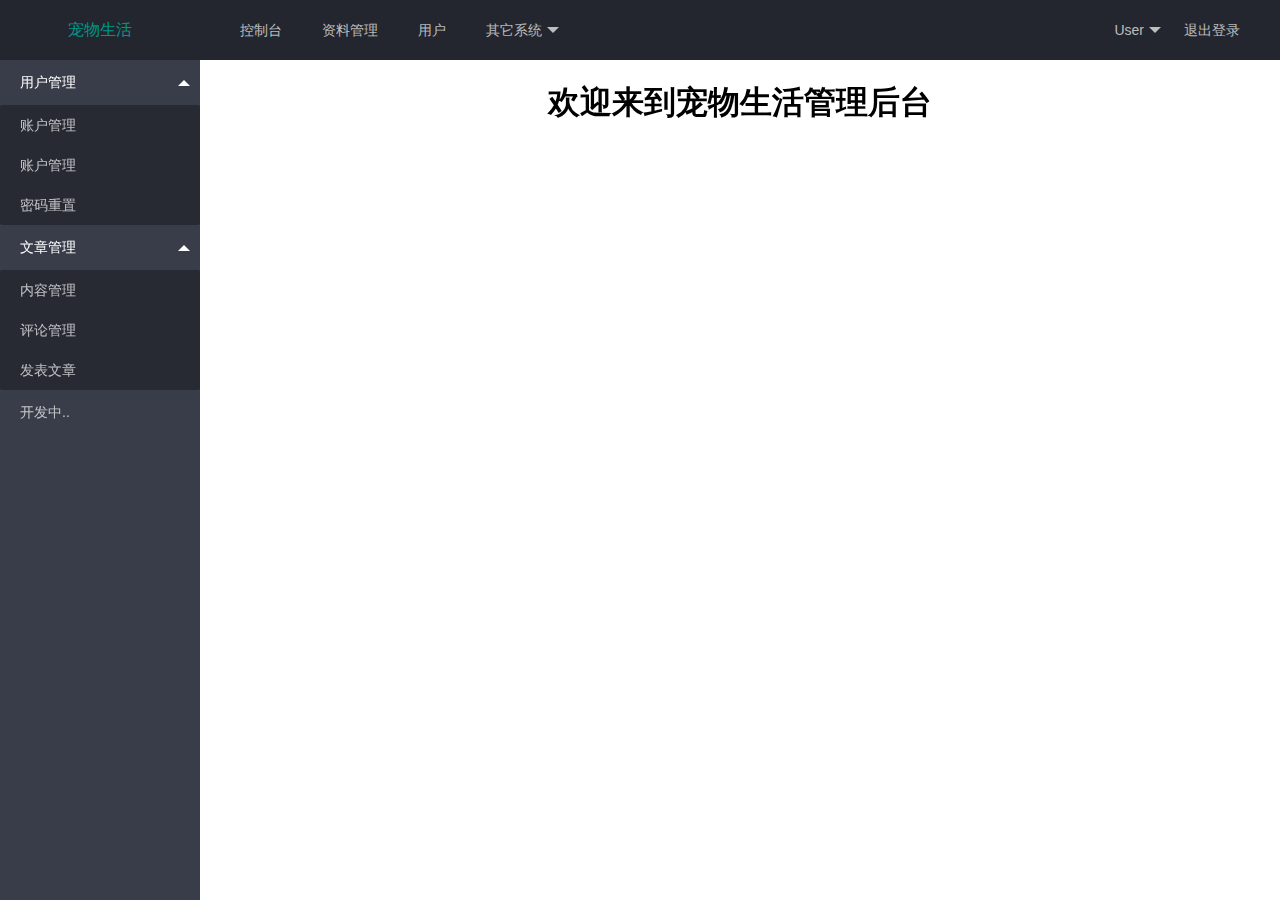
==== commit 25ebbe9b: "打包" ====
--- a/src/main/resources/static/admin.html
+++ b/src/main/resources/static/admin.html
@@ -45,11 +45,11 @@
       <!-- 左侧导航区域（可配合layui已有的垂直导航） -->
       <ul class="layui-nav layui-nav-tree"  lay-filter="test">
         <li class="layui-nav-item layui-nav-itemed">
-          <a class="" href="">用户管理</a>
+          <a class="" target="view-frame" href="page/index.html">用户管理</a>
           <dl class="layui-nav-child">
             <dd><a target="view-frame" href="page/user.html">账户管理</a></dd>
-            <dd><a target="view-frame" href="">账户管理</a></dd>
-            <dd><a target="view-frame" href="">密码重置</a></dd>
+            <dd><a target="view-frame" href="javascript;">账户管理</a></dd>
+            <dd><a target="view-frame" href="page/reset.html">密码重置</a></dd>
           </dl>
         </li>
         <li class="layui-nav-item layui-nav-itemed">
@@ -68,7 +68,7 @@
   <div class="layui-body">
     <!-- 内容主体区域 -->
     <!--        <div style="padding: 15px">-->
-    <iframe name="view-frame" src="page/welcome.html" scrolling="no" frameborder="0" id="demoAdmin" style="width: 100%; height: 100%;"></iframe>
+    <iframe name="view-frame" src="page/index.html" scrolling="no" frameborder="0" id="demoAdmin" style="width: 100%; height: 100%;"></iframe>
     <!--        </div>-->
   </div>
 
